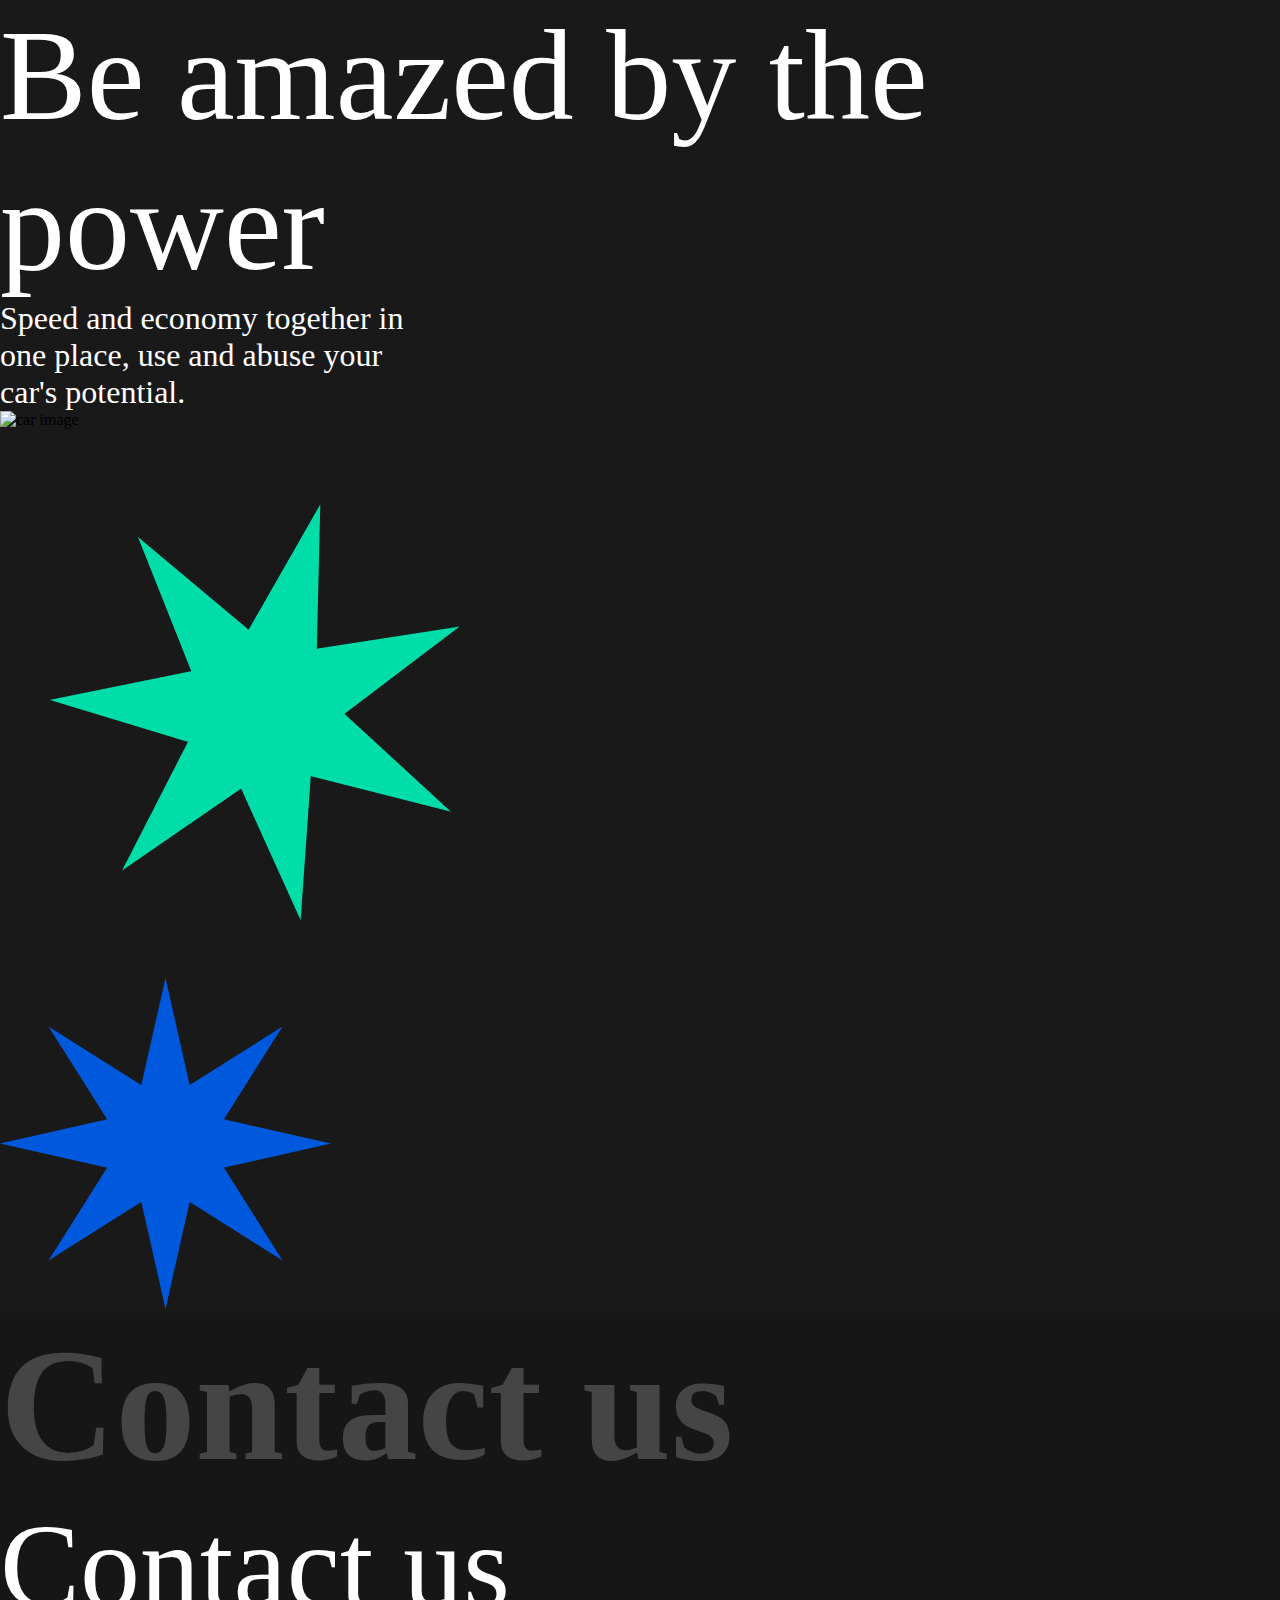
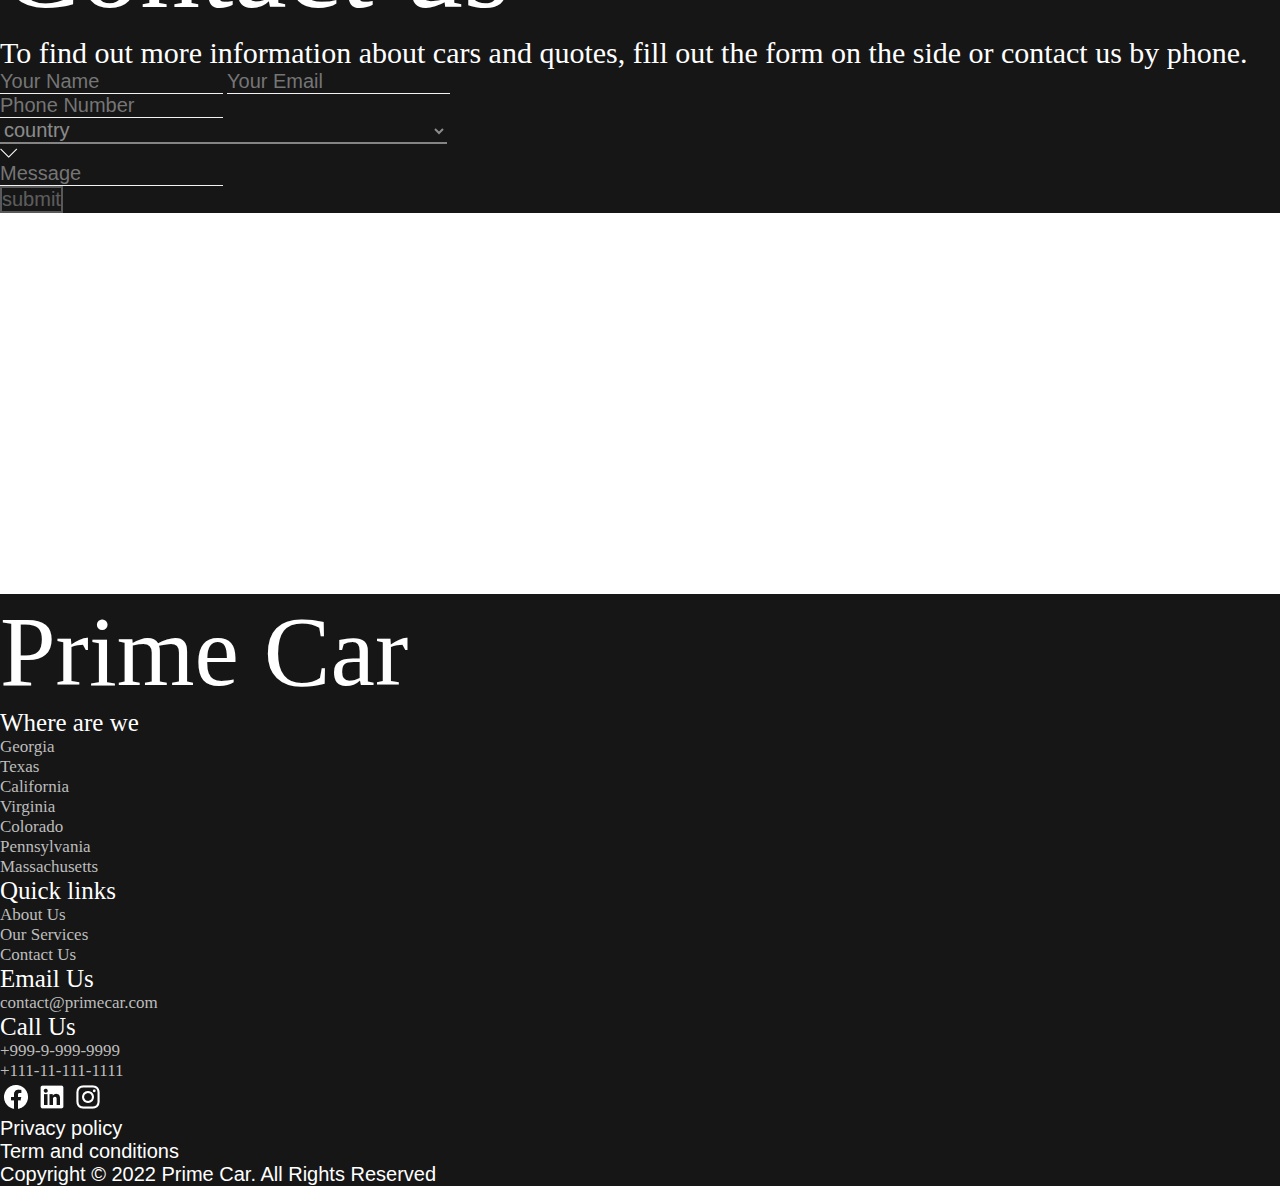
==== index1.html @ 1888639a "last commit" ====
<!doctype html>
<html lang="en">

<head>
    <!-- Required meta tags -->
    <meta charset="utf-8">
    <meta name="viewport" content="width=device-width, initial-scale=1">

    <!-- Bootstrap CSS -->
    <link href="https://cdn.jsdelivr.net/npm/bootstrap@5.0.2/dist/css/bootstrap.min.css" rel="stylesheet"
        integrity="sha384-EVSTQN3/azprG1Anm3QDgpJLIm9Nao0Yz1ztcQTwFspd3yD65VohhpuuCOmLASjC" crossorigin="anonymous">
    <!-- custom css  -->
    <link rel="stylesheet" href="./assets/css/style.css">
    <!-- custom css 1  -->
    <link rel="stylesheet" href="./assets/css/style1.css">

    <title> prime car</title>
</head>

<body>
    <section>
        <!-- Be amazed by the power section starts here  -->
        <div class="bg_color_lightblack position-relative overflow-hidden">
            <div class="container">
                <div class="row justify-content-between align-items-center flex-lg-row pt-5 pb-5">
                    <div class="col-lg-5 col-12">
                        <h2 class="color_white ff_american fw_400 fs_8xl z_index_1 position-relative">Be amazed by the
                            power</h2>
                    </div>
                    <div class="col-lg-4 col-12">
                        <p class="ff_sf_pro fw_400 fs_2xl color_white mw_417 position-relative z_index_1">Speed and economy together in one place,
                            use and abuse your car's potential.</p>
                    </div>
                </div>
                <div class="pb-5">
                    <div class="pb-5 ">
                        <div class=" position-relative z_index_1">
                            <img src="./assets/img/png/be_amazed_car_image.png" alt="car image" class="w-100">
                            <div class="position-absolute left_50 top_50 transform_play_button">
                                <img src="./assets/img/png/be_amazed_play_button.png" alt="play button logo"
                                    class="w-100 w_50_lg">
                            </div>
                        </div>
                    </div>
                </div>
                <div class=" position-absolute top_7 left_-13 dis_none_lg">
                    <img src="./assets/img/png/be_amazed_star_left.png" alt="amazed star left">
                </div>
                <div class="position-absolute right_-3 bottom_-3-5 z_index_2 dis_none_lg">
                    <img src="./assets/img/png/be_amazed_star_right.png" alt="amazed star right">
                </div>
            </div>
        </div>
        <!-- Be amazed by the power section ends here  -->
        <!-- contact us section starts here  -->
        <div class="bg_color_black z_index_3 position-relative">
            <div class="container">
                <div class="position-absolute left_-1 top_1 top_5 top_8 top_11 top_6 top_7 top_12">
                    <h2 class="ff_sf_pro fw_700 fs_9xl opacity_2 color_white">Contact us</h2>
                </div>
                <div class="pt-5 pb-5">
                    <div class="pt-5 pb-5">
                        <div class="row justify-content-between pb-5 pt-5 flex-lg-row">
                            <div class="col-lg-5 col-12">
                                <h2 class="color_white ff_american fw_400 fs_7xl">Contact us</h2>
                                <p class="color_white ff_sf_pro fw_400 fs_xl">To find out more information about cars
                                    and
                                    quotes, fill out the form on the side or contact us by phone.</p>
                            </div>
                            <div class="col-lg-5 col-12 pt-md-5">
                                <div class="d-flex">
                                    <input type="text" placeholder="Your Name"
                                        class="color_white bg_color_black ff_Helvetica fw_400 fs_md border_bottom_yrname border_0 px-2 w-100">
                                    <input type="email" placeholder="Your Email"
                                        class="color_white bg_color_black ff_Helvetica fw_400 fs_md border_bottom_yrname border_0 ms-4 px-2 w-100">
                                </div>
                                <div class="d-flex pt-5">
                                    <input type="number" placeholder="Phone Number"
                                        class="color_white bg_color_black ff_Helvetica fw_400 fs_md border_bottom_yrname border_0 px-2 w-100 mw_310">

                                    <div class="d-flex justify-content-center">
                                        <div>
                                            <select id="country" name="country"
                                                class="form-control color_white bg_color_black ff_Helvetica fw_400 fs_md border_0 border_bottom_country ms-4 px-2 opacity_5 w-100 ">
                                                <option value="country">country</option>
                                                <option value="Afghanistan">Afghanistan</option>
                                                <option value="Åland Islands">Åland Islands</option>
                                                <option value="Albania">Albania</option>
                                                <option value="Algeria">Algeria</option>
                                                <option value="American Samoa">American Samoa</option>
                                                <option value="Andorra">Andorra</option>
                                                <option value="Angola">Angola</option>
                                                <option value="Anguilla">Anguilla</option>
                                                <option value="Antarctica">Antarctica</option>
                                                <option value="Antigua and Barbuda">Antigua and Barbuda</option>
                                                <option value="Argentina">Argentina</option>
                                                <option value="Armenia">Armenia</option>
                                                <option value="Aruba">Aruba</option>
                                                <option value="Australia">Australia</option>
                                                <option value="Austria">Austria</option>
                                                <option value="Azerbaijan">Azerbaijan</option>
                                                <option value="Bahamas">Bahamas</option>
                                                <option value="Bahrain">Bahrain</option>
                                                <option value="Bangladesh">Bangladesh</option>
                                                <option value="Barbados">Barbados</option>
                                                <option value="Belarus">Belarus</option>
                                                <option value="Belgium">Belgium</option>
                                                <option value="Belize">Belize</option>
                                                <option value="Benin">Benin</option>
                                                <option value="Bermuda">Bermuda</option>
                                                <option value="Bhutan">Bhutan</option>
                                                <option value="Bolivia">Bolivia</option>
                                                <option value="Bosnia and Herzegovina">Bosnia and Herzegovina</option>
                                                <option value="Botswana">Botswana</option>
                                                <option value="Bouvet Island">Bouvet Island</option>
                                                <option value="Brazil">Brazil</option>
                                                <option value="British Indian Ocean Territory">British Indian Ocean
                                                    Territory
                                                </option>
                                                <option value="Brunei Darussalam">Brunei Darussalam</option>
                                                <option value="Bulgaria">Bulgaria</option>
                                                <option value="Burkina Faso">Burkina Faso</option>
                                                <option value="Burundi">Burundi</option>
                                                <option value="Cambodia">Cambodia</option>
                                                <option value="Cameroon">Cameroon</option>
                                                <option value="Canada">Canada</option>
                                                <option value="Cape Verde">Cape Verde</option>
                                                <option value="Cayman Islands">Cayman Islands</option>
                                                <option value="Central African Republic">Central African Republic
                                                </option>
                                                <option value="Chad">Chad</option>
                                                <option value="Chile">Chile</option>
                                                <option value="China">China</option>
                                                <option value="Christmas Island">Christmas Island</option>
                                                <option value="Cocos (Keeling) Islands">Cocos (Keeling) Islands</option>
                                                <option value="Colombia">Colombia</option>
                                                <option value="Comoros">Comoros</option>
                                                <option value="Congo">Congo</option>
                                                <option value="Congo, The Democratic Republic of The">Congo, The
                                                    Democratic
                                                    Republic
                                                    of
                                                    The
                                                </option>
                                                <option value="Cook Islands">Cook Islands</option>
                                                <option value="Costa Rica">Costa Rica</option>
                                                <option value="Cote D'ivoire">Cote D'ivoire</option>
                                                <option value="Croatia">Croatia</option>
                                                <option value="Cuba">Cuba</option>
                                                <option value="Cyprus">Cyprus</option>
                                                <option value="Czech Republic">Czech Republic</option>
                                                <option value="Denmark">Denmark</option>
                                                <option value="Djibouti">Djibouti</option>
                                                <option value="Dominica">Dominica</option>
                                                <option value="Dominican Republic">Dominican Republic</option>
                                                <option value="Ecuador">Ecuador</option>
                                                <option value="Egypt">Egypt</option>
                                                <option value="El Salvador">El Salvador</option>
                                                <option value="Equatorial Guinea">Equatorial Guinea</option>
                                                <option value="Eritrea">Eritrea</option>
                                                <option value="Estonia">Estonia</option>
                                                <option value="Ethiopia">Ethiopia</option>
                                                <option value="Falkland Islands (Malvinas)">Falkland Islands (Malvinas)
                                                </option>
                                                <option value="Faroe Islands">Faroe Islands</option>
                                                <option value="Fiji">Fiji</option>
                                                <option value="Finland">Finland</option>
                                                <option value="France">France</option>
                                                <option value="French Guiana">French Guiana</option>
                                                <option value="French Polynesia">French Polynesia</option>
                                                <option value="French Southern Territories">French Southern Territories
                                                </option>
                                                <option value="Gabon">Gabon</option>
                                                <option value="Gambia">Gambia</option>
                                                <option value="Georgia">Georgia</option>
                                                <option value="Germany">Germany</option>
                                                <option value="Ghana">Ghana</option>
                                                <option value="Gibraltar">Gibraltar</option>
                                                <option value="Greece">Greece</option>
                                                <option value="Greenland">Greenland</option>
                                                <option value="Grenada">Grenada</option>
                                                <option value="Guadeloupe">Guadeloupe</option>
                                                <option value="Guam">Guam</option>
                                                <option value="Guatemala">Guatemala</option>
                                                <option value="Guernsey">Guernsey</option>
                                                <option value="Guinea">Guinea</option>
                                                <option value="Guinea-bissau">Guinea-bissau</option>
                                                <option value="Guyana">Guyana</option>
                                                <option value="Haiti">Haiti</option>
                                                <option value="Heard Island and Mcdonald Islands">Heard Island and
                                                    Mcdonald
                                                    Islands
                                                </option>
                                                <option value="Holy See (Vatican City State)">Holy See (Vatican City
                                                    State)
                                                </option>
                                                <option value="Honduras">Honduras</option>
                                                <option value="Hong Kong">Hong Kong</option>
                                                <option value="Hungary">Hungary</option>
                                                <option value="Iceland">Iceland</option>
                                                <option value="India">India</option>
                                                <option value="Indonesia">Indonesia</option>
                                                <option value="Iran, Islamic Republic of">Iran, Islamic Republic of
                                                </option>
                                                <option value="Iraq">Iraq</option>
                                                <option value="Ireland">Ireland</option>
                                                <option value="Isle of Man">Isle of Man</option>
                                                <option value="Israel">Israel</option>
                                                <option value="Italy">Italy</option>
                                                <option value="Jamaica">Jamaica</option>
                                                <option value="Japan">Japan</option>
                                                <option value="Jersey">Jersey</option>
                                                <option value="Jordan">Jordan</option>
                                                <option value="Kazakhstan">Kazakhstan</option>
                                                <option value="Kenya">Kenya</option>
                                                <option value="Kiribati">Kiribati</option>
                                                <option value="Korea, Democratic People's Republic of">Korea, Democratic
                                                    People's
                                                    Republic
                                                    of</option>
                                                <option value="Korea, Republic of">Korea, Republic of</option>
                                                <option value="Kuwait">Kuwait</option>
                                                <option value="Kyrgyzstan">Kyrgyzstan</option>
                                                <option value="Lao People's Democratic Republic">Lao People's Democratic
                                                    Republic
                                                </option>
                                                <option value="Latvia">Latvia</option>
                                                <option value="Lebanon">Lebanon</option>
                                                <option value="Lesotho">Lesotho</option>
                                                <option value="Liberia">Liberia</option>
                                                <option value="Libyan Arab Jamahiriya">Libyan Arab Jamahiriya</option>
                                                <option value="Liechtenstein">Liechtenstein</option>
                                                <option value="Lithuania">Lithuania</option>
                                                <option value="Luxembourg">Luxembourg</option>
                                                <option value="Macao">Macao</option>
                                                <option value="Macedonia, The Former Yugoslav Republic of">Macedonia,
                                                    The
                                                    Former
                                                    Yugoslav
                                                    Republic of</option>
                                                <option value="Madagascar">Madagascar</option>
                                                <option value="Malawi">Malawi</option>
                                                <option value="Malaysia">Malaysia</option>
                                                <option value="Maldives">Maldives</option>
                                                <option value="Mali">Mali</option>
                                                <option value="Malta">Malta</option>
                                                <option value="Marshall Islands">Marshall Islands</option>
                                                <option value="Martinique">Martinique</option>
                                                <option value="Mauritania">Mauritania</option>
                                                <option value="Mauritius">Mauritius</option>
                                                <option value="Mayotte">Mayotte</option>
                                                <option value="Mexico">Mexico</option>
                                                <option value="Micronesia, Federated States of">Micronesia, Federated
                                                    States
                                                    of
                                                </option>
                                                <option value="Moldova, Republic of">Moldova, Republic of</option>
                                                <option value="Monaco">Monaco</option>
                                                <option value="Mongolia">Mongolia</option>
                                                <option value="Montenegro">Montenegro</option>
                                                <option value="Montserrat">Montserrat</option>
                                                <option value="Morocco">Morocco</option>
                                                <option value="Mozambique">Mozambique</option>
                                                <option value="Myanmar">Myanmar</option>
                                                <option value="Namibia">Namibia</option>
                                                <option value="Nauru">Nauru</option>
                                                <option value="Nepal">Nepal</option>
                                                <option value="Netherlands">Netherlands</option>
                                                <option value="Netherlands Antilles">Netherlands Antilles</option>
                                                <option value="New Caledonia">New Caledonia</option>
                                                <option value="New Zealand">New Zealand</option>
                                                <option value="Nicaragua">Nicaragua</option>
                                                <option value="Niger">Niger</option>
                                                <option value="Nigeria">Nigeria</option>
                                                <option value="Niue">Niue</option>
                                                <option value="Norfolk Island">Norfolk Island</option>
                                                <option value="Northern Mariana Islands">Northern Mariana Islands
                                                </option>
                                                <option value="Norway">Norway</option>
                                                <option value="Oman">Oman</option>
                                                <option value="Pakistan">Pakistan</option>
                                                <option value="Palau">Palau</option>
                                                <option value="Palestinian Territory, Occupied">Palestinian Territory,
                                                    Occupied
                                                </option>
                                                <option value="Panama">Panama</option>
                                                <option value="Papua New Guinea">Papua New Guinea</option>
                                                <option value="Paraguay">Paraguay</option>
                                                <option value="Peru">Peru</option>
                                                <option value="Philippines">Philippines</option>
                                                <option value="Pitcairn">Pitcairn</option>
                                                <option value="Poland">Poland</option>
                                                <option value="Portugal">Portugal</option>
                                                <option value="Puerto Rico">Puerto Rico</option>
                                                <option value="Qatar">Qatar</option>
                                                <option value="Reunion">Reunion</option>
                                                <option value="Romania">Romania</option>
                                                <option value="Russian Federation">Russian Federation</option>
                                                <option value="Rwanda">Rwanda</option>
                                                <option value="Saint Helena">Saint Helena</option>
                                                <option value="Saint Kitts and Nevis">Saint Kitts and Nevis</option>
                                                <option value="Saint Lucia">Saint Lucia</option>
                                                <option value="Saint Pierre and Miquelon">Saint Pierre and Miquelon
                                                </option>
                                                <option value="Saint Vincent and The Grenadines">Saint Vincent and The
                                                    Grenadines
                                                </option>
                                                <option value="Samoa">Samoa</option>
                                                <option value="San Marino">San Marino</option>
                                                <option value="Sao Tome and Principe">Sao Tome and Principe</option>
                                                <option value="Saudi Arabia">Saudi Arabia</option>
                                                <option value="Senegal">Senegal</option>
                                                <option value="Serbia">Serbia</option>
                                                <option value="Seychelles">Seychelles</option>
                                                <option value="Sierra Leone">Sierra Leone</option>
                                                <option value="Singapore">Singapore</option>
                                                <option value="Slovakia">Slovakia</option>
                                                <option value="Slovenia">Slovenia</option>
                                                <option value="Solomon Islands">Solomon Islands</option>
                                                <option value="Somalia">Somalia</option>
                                                <option value="South Africa">South Africa</option>
                                                <option value="South Georgia and The South Sandwich Islands">South
                                                    Georgia
                                                    and
                                                    The
                                                    South
                                                    Sandwich Islands</option>
                                                <option value="Spain">Spain</option>
                                                <option value="Sri Lanka">Sri Lanka</option>
                                                <option value="Sudan">Sudan</option>
                                                <option value="Suriname">Suriname</option>
                                                <option value="Svalbard and Jan Mayen">Svalbard and Jan Mayen</option>
                                                <option value="Swaziland">Swaziland</option>
                                                <option value="Sweden">Sweden</option>
                                                <option value="Switzerland">Switzerland</option>
                                                <option value="Syrian Arab Republic">Syrian Arab Republic</option>
                                                <option value="Taiwan">Taiwan</option>
                                                <option value="Tajikistan">Tajikistan</option>
                                                <option value="Tanzania, United Republic of">Tanzania, United Republic
                                                    of
                                                </option>
                                                <option value="Thailand">Thailand</option>
                                                <option value="Timor-leste">Timor-leste</option>
                                                <option value="Togo">Togo</option>
                                                <option value="Tokelau">Tokelau</option>
                                                <option value="Tonga">Tonga</option>
                                                <option value="Trinidad and Tobago">Trinidad and Tobago</option>
                                                <option value="Tunisia">Tunisia</option>
                                                <option value="Turkey">Turkey</option>
                                                <option value="Turkmenistan">Turkmenistan</option>
                                                <option value="Turks and Caicos Islands">Turks and Caicos Islands
                                                </option>
                                                <option value="Tuvalu">Tuvalu</option>
                                                <option value="Uganda">Uganda</option>
                                                <option value="Ukraine">Ukraine</option>
                                                <option value="United Arab Emirates">United Arab Emirates</option>
                                                <option value="United Kingdom">United Kingdom</option>
                                                <option value="United States">United States</option>
                                                <option value="United States Minor Outlying Islands">United States Minor
                                                    Outlying
                                                    Islands
                                                </option>
                                                <option value="Uruguay">Uruguay</option>
                                                <option value="Uzbekistan">Uzbekistan</option>
                                                <option value="Vanuatu">Vanuatu</option>
                                                <option value="Venezuela">Venezuela</option>
                                                <option value="Viet Nam">Viet Nam</option>
                                                <option value="Virgin Islands, British">Virgin Islands, British</option>
                                                <option value="Virgin Islands, U.S.">Virgin Islands, U.S.</option>
                                                <option value="Wallis and Futuna">Wallis and Futuna</option>
                                                <option value="Western Sahara">Western Sahara</option>
                                                <option value="Yemen">Yemen</option>
                                                <option value="Zambia">Zambia</option>
                                                <option value="Zimbabwe">Zimbabwe</option>
                                            </select>
                                        </div>
                                        <div>
                                            <img src="./assets/img/png/country_arrow.png" alt="country arrow">
                                        </div>
                                    </div>

                                </div>
                                <div class="pt-5">
                                    <input type="textarea" placeholder="Message"
                                        class="color_white bg_color_black ff_Helvetica fw_400 fs_md border_bottom_yrname border_0 px-2 w-100">
                                </div>
                                <div class="pt-5">
                                    <input type="submit" value="submit"
                                        class="color_white bg_color_black ff_Helvetica fw_400 fs_md border_submit px-5 opacity_3 ">
                                </div>
                            </div>

                        </div>
                    </div>
                </div>
            </div>
        </div>
        <!-- contact us section ends here  -->
        <!-- map section starts here  -->
        <div>
        <iframe class="w-100 m-0 h_377"
            src="https://www.google.com/maps/embed?pb=!1m18!1m12!1m3!1d111497.065722054!2d75.68549881989803!3d29.156322701813895!2m3!1f0!2f0!3f0!3m2!1i1024!2i768!4f13.1!3m3!1m2!1s0x391232d8011d0c37%3A0x1d3f0df105af1178!2sHisar%2C%20Haryana!5e0!3m2!1sen!2sin!4v1678875962758!5m2!1sen!2sin"
            width="600" height="450" style="border:0;" allowfullscreen="" loading="lazy"
            referrerpolicy="no-referrer-when-downgrade"></iframe>
        </div>
        <!-- map section ends here  -->
        <!-- footer section starts  -->
        <footer class="bg_color_black">
            <div class="container">
                <div class="row pt-5 m-0 align-items-start pb-5">
                    <div class="col-lg-4 col-12">
                        <h2 class="ff_american fw_400 fs_5xl m-0 p-0"><a href="#" class="color_white ">Prime
                                Car</a>
                        </h2>
                    </div>
                    <div class="col-lg-8 col-12">
                        <div class="row pt-3 ">
                            <div class="col-md-3 col-sm-6 col-12">
                                <ul class="m-0 p-0">
                                    <li class="ff_sf_pro fw_500 color_white fs_3xl m-0">Where are we</li>
                                    <li class="ff_sf_pro fw_400 fs_sm pt-4 m-0"><a href="#"
                                            class="color_lightwhite">Georgia</a></li>
                                    <li class="ff_sf_pro fw_400 fs_sm pt-3"><a href="#"
                                            class="color_lightwhite">Texas</a></li>
                                    <li class="ff_sf_pro fw_400 fs_sm pt-3"><a href="#"
                                            class="color_lightwhite">California</a></li>
                                    <li class="ff_sf_pro fw_400 fs_sm pt-3"><a href="#"
                                            class="color_lightwhite">Virginia</a></li>
                                    <li class="ff_sf_pro fw_400 fs_sm pt-3"><a href="#"
                                            class="color_lightwhite">Colorado</a></li>
                                    <li class="ff_sf_pro fw_400 fs_sm pt-3"><a href="#"
                                            class="color_lightwhite">Pennsylvania</a></li>
                                    <li class="ff_sf_pro fw_400 fs_sm pt-3"><a href="#"
                                            class="color_lightwhite">Massachusetts</a></li>
                                </ul>
                            </div>
                            <div class="col-md-3 col-sm-6 col-12 pt-sm-0 pt-4">
                                <ul class="m-0 p-0">
                                    <li class="ff_sf_pro fw_500 color_white fs_3xl m-0">Quick links</li>
                                    <li class="ff_sf_pro fw_400 fs_sm pt-4 m-0"><a href="#"
                                            class="color_lightwhite">About Us</a></li>
                                    <li class="ff_sf_pro fw_400 fs_sm pt-3"><a href="#" class="color_lightwhite">Our
                                            Services</a></li>
                                    <li class="ff_sf_pro fw_400 fs_sm pt-3"><a href="#" class="color_lightwhite">Contact
                                            Us</a></li>
                                </ul>
                            </div>
                            <div class="col-md-3 col-sm-6 col-12 pt-sm-5 pt-4 pt-md-0 ">
                                <ul class="m-0 p-0">
                                    <li class="ff_sf_pro fw_500 color_white fs_3xl m-0">Email Us</li>
                                    <li class="ff_sf_pro fw_400 fs_sm pt-4 m-0"><a href="#"
                                            class="color_lightwhite">contact@primecar.com</a></li>

                                </ul>
                            </div>
                            <div class="col-md-3 col-sm-6 col-12 pt-sm-5 pt-4 pt-md-0">
                                <ul class="m-0 p-0">
                                    <li class="ff_sf_pro fw_500 color_white fs_3xl m-0">Call Us</li>
                                    <li class="ff_sf_pro fw_400 fs_sm pt-4 m-0"><a href="#"
                                            class="color_lightwhite">+999-9-999-9999
                                        </a></li>
                                    <li class="ff_sf_pro fw_400 fs_sm pt-3"><a href="#"
                                            class="color_lightwhite">+111-11-111-1111</a></li>
                                    <div class="d-flex pt-3">
                                        <a href="#"><img src="./assets/img/png/Facebook.png" alt="facebook logo"
                                                class=""></a>
                                        <a href="#"><img src="./assets/img/png/LinkedIn.png" alt="linkedin logo"
                                                class="ps-3"></a>
                                        <a href="#"><img src="./assets/img/png/Instagram.png" alt="instagram logo"
                                                class="ps-3"></a>
                                    </div>
                                </ul>
                            </div>
                        </div>
                    </div>
                </div>
                <div class="d-flex justify-content-between flex-column flex-md-row pt-3 pb-5">
                    <div class="d-flex">
                        <div class="d-flex justify-content-between">
                            <p class="ff_Helvetica fw_400 fs_md pe-3"><a href="#" class="color_white"> Privacy policy
                                </a></p>
                            <p class="ff_Helvetica fw_400 fs_md ps-3"><a href="#" class="color_white"> Term and
                                    conditions </a></p>
                        </div>
                    </div>
                    <div class="me-lg-5 pe-lg-5 ">
                        <p class="ff_Helvetica fw_400 fs_md"><a href="#" class="color_white">Copyright © 2022 Prime Car.
                                All Rights Reserved</a></p>

                    </div>
                </div>
            </div>

        </footer>
        <!-- footer section ends  -->
    </section>






    <!-- Option 1: Bootstrap Bundle with Popper -->
    <script src="https://cdn.jsdelivr.net/npm/bootstrap@5.0.2/dist/js/bootstrap.bundle.min.js"
        integrity="sha384-MrcW6ZMFYlzcLA8Nl+NtUVF0sA7MsXsP1UyJoMp4YLEuNSfAP+JcXn/tWtIaxVXM"
        crossorigin="anonymous"></script>


</body>

</html>
---- assets/css/style.css ----
header{
    background-image: url(../img/png/Header_bg.png);
    background-position: center;
    background-size: cover;
    background-repeat: no-repeat;
}
---- assets/css/style1.css ----
*,
*::after,
*::before {
    padding: 0;
    margin: 0;
    list-style-type: none !important;
    text-decoration: none !important;
    box-sizing: border-box;
}

@font-face {
    font-family: 'American';
    src: url(../font/American\ Captain.otf);
}

@font-face {
    font-family: 'sf-pro-display';
    src: url(../font/SFPRODISPLAYBOLD.OTF);
    src: url(../font/SFPRODISPLAYMEDIUM.OTF);
    src: url(../font/SFPRODISPLAYREGULAR.OTF);
}

@font-face {
    font-family: 'Helvetica';
    src: url(../fonts/Neue\ Helvetica\ Condensed\ BQ\ Regular.otf);
}

.ff_Helvetica {
    font-family: 'Helvetica';
}

.ff_sf_pro {
    font-family: 'sf-pro-display';
}

.ff_american {
    font-family: 'American';
}

:root {
    /* font size  */
    --fs-9xl: 220px;
    --fs-8xl: 130px;
    --fs-7xl: 120px;
    --fs-6xl: 110px;
    --fs-5xl: 100px;
    --fs-4xl: 56px;
    --fs-3xl: 35px;
    --fs-2xl: 32px;
    --fs-xl: 30px;
    --fs-lg: 24px;
    --fs-md: 20px;
    --fs-sm: 17px;
    --fs-xsm: 15px;


    /* colors  */
    --color-white: #FFFFFF !important;
    --color-black: #161616 !important;
    --color-lightblack: #1A191A !important;
    --color-lightwhite: #BDBDBD !important;
}

/* colors  */
.color_white {
    color: var(--color-white) !important;
}

.color_lightwhite {
    color: var(--color-lightwhite) !important;
}

.bg_color_black {
    background: var(--color-black) !important;
}

.bg_color_lightblack {
    background: var(--color-lightblack) !important;
}

/* font sizes  */
.fs_9xl {
    font-size: var(--fs-9xl);
}

.fs_8xl {
    font-size: var(--fs-8xl);
}

.fs_7xl {
    font-size: var(--fs-7xl);
}

.fs_6xl {
    font-size: var(--fs-6xl);
}

.fs_5xl {
    font-size: var(--fs-5xl);
}

.fs_4xl {
    font-size: var(--fs-4xl);
}

.fs_3xl {
    font-size: var(--fs-3xl);
}

.fs_2xl {
    font-size: var(--fs-2xl);
}

.fs_xl {
    font-size: var(--fs-xl);
}

.fs_lg {
    font-size: var(--fs-lg);
}

.fs_md {
    font-size: var(--fs-md);
}

.fs_sm {
    font-size: var(--fs-sm);
}

.fs_xsm {
    font-size: var(--fs-xsm);
}


/* font weight  */
.fw_700 {
    font-weight: 700;
}

.fw_600 {
    font-weight: 600;
}

.fw_500 {
    font-weight: 500;
}

.fw_400 {
    font-weight: 400;
}

/* height and width */
.h_377 {
    height: 377px;
}

.mw_417 {
    max-width: 417px;
}
.mw_310{
    max-width: 310px;
}

/* top bottom left right  */
.left_50 {
    left: 50%;
}

.top_50 {
    top: 50%;
}

.top_7 {
    top: 7%;
}

.left_-13 {
    left: -13%;
}

.right_-3 {
    right: -3%;
}

.bottom_-3-5 {
    bottom: -3.5%;
}
.left_-1{
    left: -1%;
}
.top_1{
    top: 1%;
}

/* z index  */
.z_index_1 {
    z-index: 1;
}

.z_index_2 {
    z-index: 2;
}

.z_index_3 {
    z-index: 3;
}

/* transform translate  */
.transform_play_button {
    transform: translate(-50%, -50%);
}

/* opacity  */
.opacity_3 {
    opacity: 0.3;
}
.opacity_5{
    opacity: 0.5;
}
.opacity_2{
    opacity: 0.2;
}

/* border  */
.border_0 {
    border: 0px;
}

.border_bottom_yrname {
    border-bottom: 1px solid #F2F2F2;
}
.border_bottom_country{
    border-bottom: 2px solid #F2F2F2 !important;
}
.border_submit{
    border: 2px solid #F2F2F2;
}


/* root media screen  */
@media (max-width:1700px) {
    :root {
            /* font size  */
            --fs-9xl: 180px;
            --fs-8xl: 130px;
            --fs-7xl: 120px;
            --fs-6xl: 110px;
            --fs-5xl: 100px;
            --fs-4xl: 56px;
            --fs-3xl: 35px;
            --fs-2xl: 32px;
            --fs-xl: 30px;
            --fs-lg: 24px;
            --fs-md: 20px;
            --fs-sm: 17px;
            --fs-xsm: 15px;
    
    
            /* colors  */
            --color-white: #FFFFFF !important;
            --color-black: #161616 !important;
            --color-lightblack: #1A191A !important;
            --color-lightwhite: #BDBDBD !important;
        }
}
@media (max-width:1600px) {
    :root {
            /* font size  */
            --fs-9xl:180px;
            --fs-8xl: 130px;
            --fs-7xl: 120px;
            --fs-6xl: 110px;
            --fs-5xl: 100px;
            --fs-4xl: 56px;
            --fs-3xl: 35px;
            --fs-2xl: 32px;
            --fs-xl: 30px;
            --fs-lg: 24px;
            --fs-md: 20px;
            --fs-sm: 17px;
            --fs-xsm: 15px;
    
    
            /* colors  */
            --color-white: #FFFFFF !important;
            --color-black: #161616 !important;
            --color-lightblack: #1A191A !important;
            --color-lightwhite: #BDBDBD !important;
        }
    
}
@media (max-width:1500px) {
    :root {
            /* font size  */
            --fs-9xl: 180px;
            --fs-8xl: 130px;
            --fs-7xl: 120px;
            --fs-6xl: 110px;
            --fs-5xl: 100px;
            --fs-4xl: 56px;
            --fs-3xl: 35px;
            --fs-2xl: 32px;
            --fs-xl: 30px;
            --fs-lg: 24px;
            --fs-md: 20px;
            --fs-sm: 17px;
            --fs-xsm: 15px;
    
    
            /* colors  */
            --color-white: #FFFFFF !important;
            --color-black: #161616 !important;
            --color-lightblack: #1A191A !important;
            --color-lightwhite: #BDBDBD !important;
        }
}
@media (max-width:1400px) {
    :root {
            /* font size  */
            --fs-9xl: 160px;
            --fs-8xl: 100px;
            --fs-7xl: 120px;
            --fs-6xl: 110px;
            --fs-5xl: 100px;
            --fs-4xl: 56px;
            --fs-3xl: 25px;
            --fs-2xl: 32px;
            --fs-xl: 30px;
            --fs-lg: 24px;
            --fs-md: 20px;
            --fs-sm: 17px;
            --fs-xsm: 15px;
    
    
            /* colors  */
            --color-white: #FFFFFF !important;
            --color-black: #161616 !important;
            --color-lightblack: #1A191A !important;
            --color-lightwhite: #BDBDBD !important;
        }
}
@media (max-width:1300px) {
    :root {
            /* font size  */
            --fs-9xl: 160px;
            --fs-8xl: 130px;
            --fs-7xl: 120px;
            --fs-6xl: 110px;
            --fs-5xl: 100px;
            --fs-4xl: 56px;
            --fs-3xl: 25px;
            --fs-2xl: 32px;
            --fs-xl: 30px;
            --fs-lg: 24px;
            --fs-md: 20px;
            --fs-sm: 17px;
            --fs-xsm: 15px;
    
    
            /* colors  */
            --color-white: #FFFFFF !important;
            --color-black: #161616 !important;
            --color-lightblack: #1A191A !important;
            --color-lightwhite: #BDBDBD !important;
        }
}
@media (max-width:1200px) {
    :root {
            /* font size  */
            --fs-9xl: 140px;
            --fs-8xl: 100px;
            --fs-7xl: 80px;
            --fs-6xl: 110px;
            --fs-5xl: 80px;
            --fs-4xl: 56px;
            --fs-3xl: 20px;
            --fs-2xl: 32px;
            --fs-xl: 30px;
            --fs-lg: 24px;
            --fs-md: 20px;
            --fs-sm: 14px;
            --fs-xsm: 15px;
    
    
            /* colors  */
            --color-white: #FFFFFF !important;
            --color-black: #161616 !important;
            --color-lightblack: #1A191A !important;
            --color-lightwhite: #BDBDBD !important;
        }
}
@media (max-width:1100px) {
    :root {
            /* font size  */
            --fs-9xl: 120px;
            --fs-8xl: 100px;
            --fs-7xl: 80px;
            --fs-6xl: 110px;
            --fs-5xl: 60px;
            --fs-4xl: 56px;
            --fs-3xl: 20px;
            --fs-2xl: 32px;
            --fs-xl: 30px;
            --fs-lg: 24px;
            --fs-md: 20px;
            --fs-sm: 14px;
            --fs-xsm: 15px;
    
    
            /* colors  */
            --color-white: #FFFFFF !important;
            --color-black: #161616 !important;
            --color-lightblack: #1A191A !important;
            --color-lightwhite: #BDBDBD !important;
        }
}
@media (max-width:992px) {
    :root {
            /* font size  */
            --fs-9xl: 150px;
            --fs-8xl: 130px;
            --fs-7xl: 80px;
            --fs-6xl: 110px;
            --fs-5xl: 100px;
            --fs-4xl: 56px;
            --fs-3xl: 25px;
            --fs-2xl: 32px;
            --fs-xl: 30px;
            --fs-lg: 24px;
            --fs-md: 16px;
            --fs-sm: 14px;
            --fs-xsm: 15px;
    
    
            /* colors  */
            --color-white: #FFFFFF !important;
            --color-black: #161616 !important;
            --color-lightblack: #1A191A !important;
            --color-lightwhite: #BDBDBD !important;
        }
}
@media (max-width:768px) {
    :root {
            /* font size  */
            --fs-9xl: 125px;
            --fs-8xl: 130px;
            --fs-7xl: 80px;
            --fs-6xl: 110px;
            --fs-5xl: 100px;
            --fs-4xl: 56px;
            --fs-3xl: 30px;
            --fs-2xl: 32px;
            --fs-xl: 30px;
            --fs-lg: 24px;
            --fs-md: 20px;
            --fs-sm: 14px;
            --fs-xsm: 15px;
    
    
            /* colors  */
            --color-white: #FFFFFF !important;
            --color-black: #161616 !important;
            --color-lightblack: #1A191A !important;
            --color-lightwhite: #BDBDBD !important;
        }
}
@media (max-width:576px) {
    :root {
            /* font size  */
            --fs-9xl: 70px;
            --fs-8xl: 60px;
            --fs-7xl: 80px;
            --fs-6xl: 110px;
            --fs-5xl: 80px;
            --fs-4xl: 56px;
            --fs-3xl: 45px;
            --fs-2xl: 25px;
            --fs-xl: 30px;
            --fs-lg: 24px;
            --fs-md: 20px;
            --fs-sm: 20px;
            --fs-xsm: 15px;
    
    
            /* colors  */
            --color-white: #FFFFFF !important;
            --color-black: #161616 !important;
            --color-lightblack: #1A191A !important;
            --color-lightwhite: #BDBDBD !important;
        }
}
/* media screen  */
/* media screen 1500  */
@media (max-width:1500px) {
    .top_5 {
            top: 5%;
        }
}
/* media screen 1400  */
@media (min-width:1400px) {
    .container {
        max-width: 1620px !important;
        margin-left: auto;
        margin-right: auto;
        padding-left: 12px;
        padding-right: 12px;
    }
   
}
@media (max-width:1399px) {
    .top_8{
        top: 8%;
    }
}
@media (max-width:1100px) {
    .top_11{
        top: 11%;
    }
}
@media (max-width:1000px) {
    .top_6{
        top: 6%;
    }
}
/* media screen 992  */
@media (max-width:992px) {
    .dis_none_lg{
        display: none;
    }
    .w_50_lg{
        width: 50% !important;
    }
}
@media (max-width:768px) {
    .top_7{
        top: 7%;
    }
}
@media (max-width:576px) {
    .top_12{
        top: 12%;
    }
}
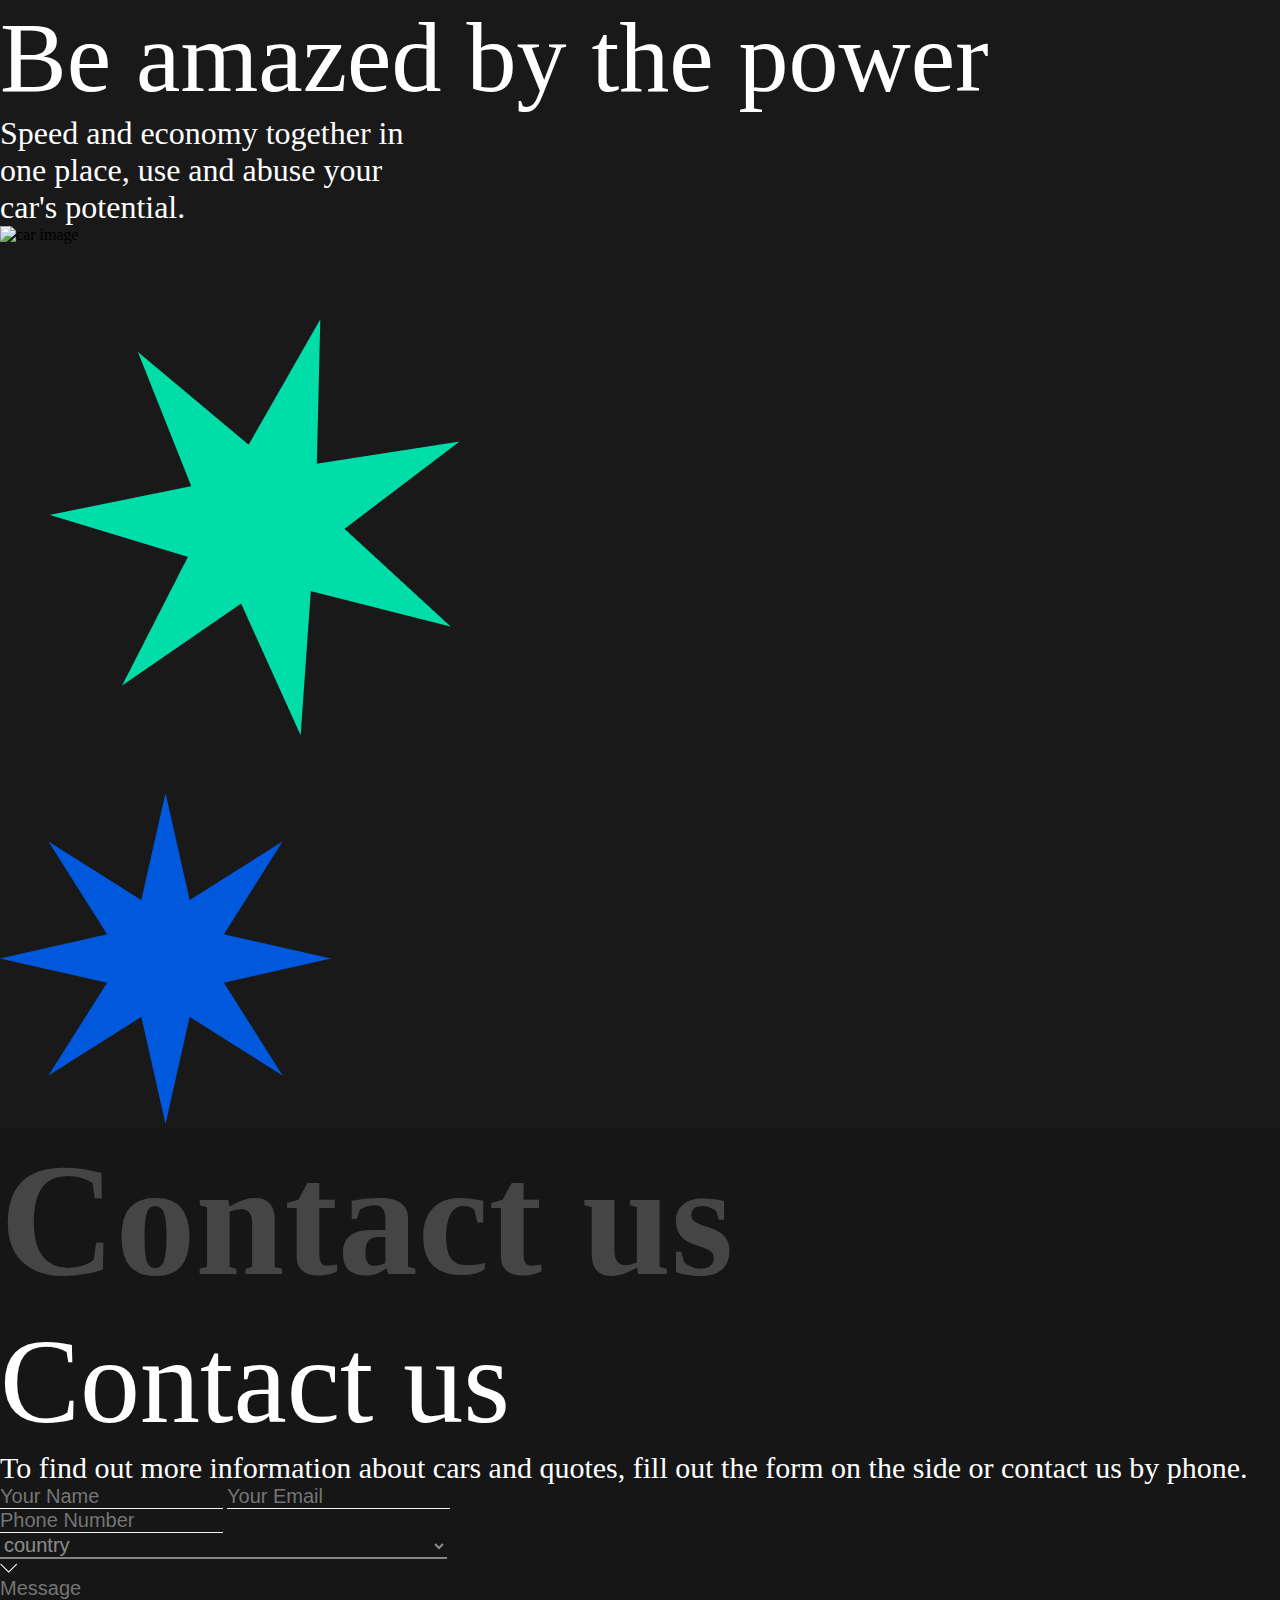
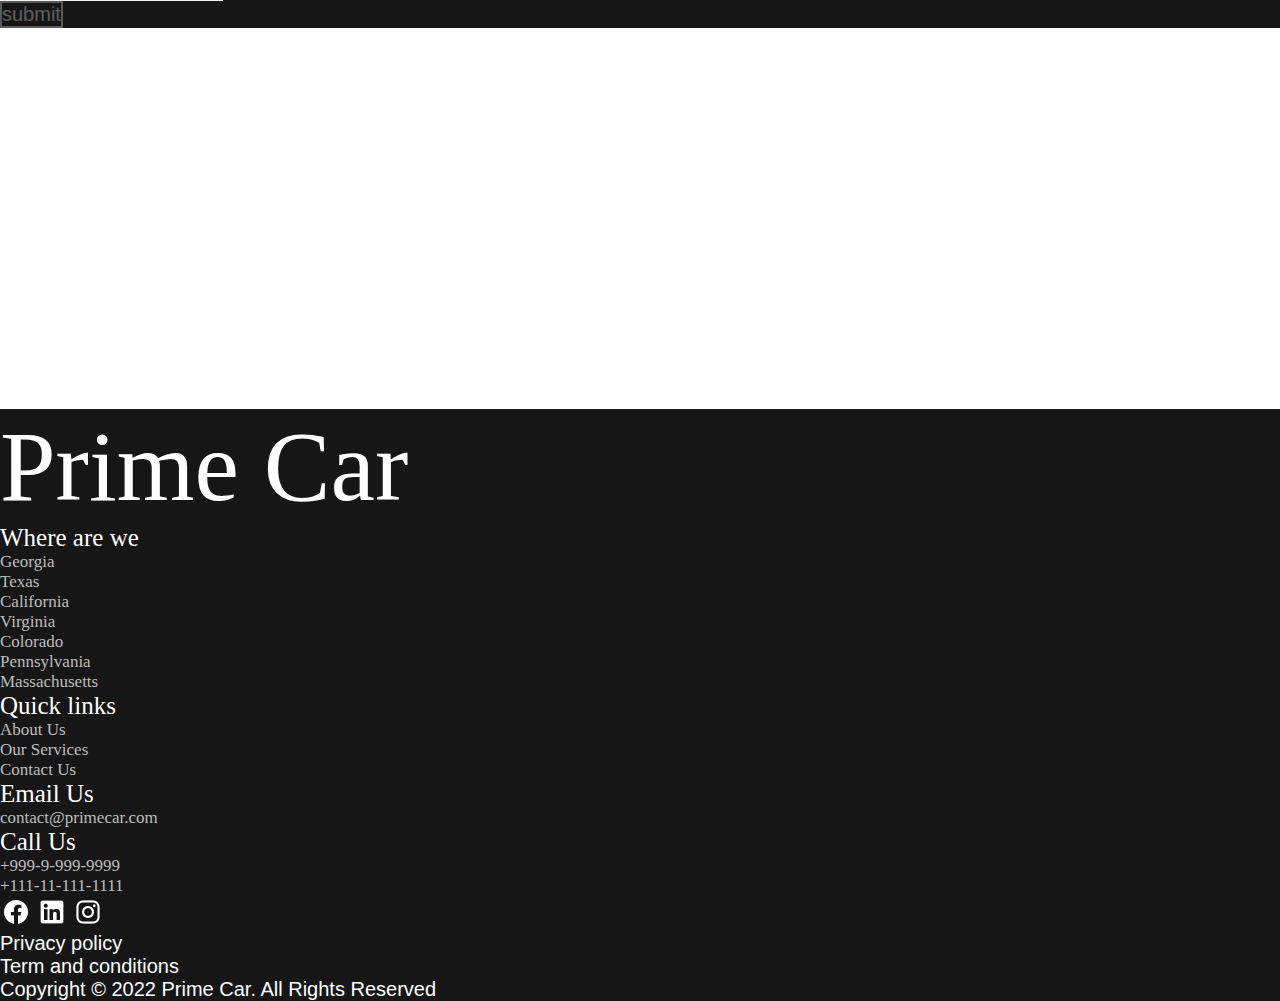
==== commit 6dbc6d0b: "commit" ====
--- a/index1.html
+++ b/index1.html
@@ -28,7 +28,8 @@
                             power</h2>
                     </div>
                     <div class="col-lg-4 col-12">
-                        <p class="ff_sf_pro fw_400 fs_2xl color_white mw_417 position-relative z_index_1">Speed and economy together in one place,
+                        <p class="ff_sf_pro fw_400 fs_2xl color_white mw_417 position-relative z_index_1">Speed and
+                            economy together in one place,
                             use and abuse your car's potential.</p>
                     </div>
                 </div>
@@ -43,10 +44,10 @@
                         </div>
                     </div>
                 </div>
-                <div class=" position-absolute top_7 left_-13 dis_none_lg">
+                <div class=" position-absolute top_7 left_-13 d-none d-lg-block">
                     <img src="./assets/img/png/be_amazed_star_left.png" alt="amazed star left">
                 </div>
-                <div class="position-absolute right_-3 bottom_-3-5 z_index_2 dis_none_lg">
+                <div class="position-absolute right_-3 bottom_-3-5 z_index_2 d-none d-lg-block">
                     <img src="./assets/img/png/be_amazed_star_right.png" alt="amazed star right">
                 </div>
             </div>
@@ -55,7 +56,7 @@
         <!-- contact us section starts here  -->
         <div class="bg_color_black z_index_3 position-relative">
             <div class="container">
-                <div class="position-absolute left_-1 top_1 top_5 top_8 top_11 top_6 top_7 top_12">
+                <div class="position-absolute left_-1 Contact d-none d-lg-block">
                     <h2 class="ff_sf_pro fw_700 fs_9xl opacity_2 color_white">Contact us</h2>
                 </div>
                 <div class="pt-5 pb-5">
@@ -70,16 +71,16 @@
                             <div class="col-lg-5 col-12 pt-md-5">
                                 <div class="d-flex">
                                     <input type="text" placeholder="Your Name"
-                                        class="color_white bg_color_black ff_Helvetica fw_400 fs_md border_bottom_yrname border_0 px-2 w-100">
+                                        class="color_white bg_color_black ff_Helvetica fw_400 fs_md border_bottom_input border_0 px-2 w-100 mw_310">
                                     <input type="email" placeholder="Your Email"
-                                        class="color_white bg_color_black ff_Helvetica fw_400 fs_md border_bottom_yrname border_0 ms-4 px-2 w-100">
+                                        class="color_white bg_color_black ff_Helvetica fw_400 fs_md border_bottom_input border_0 ms-4 px-2 w-100">
                                 </div>
                                 <div class="d-flex pt-5">
                                     <input type="number" placeholder="Phone Number"
-                                        class="color_white bg_color_black ff_Helvetica fw_400 fs_md border_bottom_yrname border_0 px-2 w-100 mw_310">
+                                        class="color_white bg_color_black ff_Helvetica fw_400 fs_md border_bottom_input border_0 px-2 w-100 mw_310">
 
                                     <div class="d-flex justify-content-center">
-                                        <div>
+                                        <div class="m-0">
                                             <select id="country" name="country"
                                                 class="form-control color_white bg_color_black ff_Helvetica fw_400 fs_md border_0 border_bottom_country ms-4 px-2 opacity_5 w-100 ">
                                                 <option value="country">country</option>
@@ -374,7 +375,7 @@
                                                 <option value="Zimbabwe">Zimbabwe</option>
                                             </select>
                                         </div>
-                                        <div>
+                                        <div class="m-0">
                                             <img src="./assets/img/png/country_arrow.png" alt="country arrow">
                                         </div>
                                     </div>
@@ -382,7 +383,7 @@
                                 </div>
                                 <div class="pt-5">
                                     <input type="textarea" placeholder="Message"
-                                        class="color_white bg_color_black ff_Helvetica fw_400 fs_md border_bottom_yrname border_0 px-2 w-100">
+                                        class="color_white bg_color_black ff_Helvetica fw_400 fs_md border_bottom_input border_0 px-2 w-100">
                                 </div>
                                 <div class="pt-5">
                                     <input type="submit" value="submit"
@@ -397,11 +398,11 @@
         </div>
         <!-- contact us section ends here  -->
         <!-- map section starts here  -->
-        <div>
-        <iframe class="w-100 m-0 h_377"
-            src="https://www.google.com/maps/embed?pb=!1m18!1m12!1m3!1d111497.065722054!2d75.68549881989803!3d29.156322701813895!2m3!1f0!2f0!3f0!3m2!1i1024!2i768!4f13.1!3m3!1m2!1s0x391232d8011d0c37%3A0x1d3f0df105af1178!2sHisar%2C%20Haryana!5e0!3m2!1sen!2sin!4v1678875962758!5m2!1sen!2sin"
-            width="600" height="450" style="border:0;" allowfullscreen="" loading="lazy"
-            referrerpolicy="no-referrer-when-downgrade"></iframe>
+        <div class="m-0">
+            <iframe class="w-100 m-0 h_377"
+                src="https://www.google.com/maps/embed?pb=!1m18!1m12!1m3!1d111497.065722054!2d75.68549881989803!3d29.156322701813895!2m3!1f0!2f0!3f0!3m2!1i1024!2i768!4f13.1!3m3!1m2!1s0x391232d8011d0c37%3A0x1d3f0df105af1178!2sHisar%2C%20Haryana!5e0!3m2!1sen!2sin!4v1678875962758!5m2!1sen!2sin"
+                width="600" height="450" style="border:0;" allowfullscreen="" loading="lazy"
+                referrerpolicy="no-referrer-when-downgrade"></iframe>
         </div>
         <!-- map section ends here  -->
         <!-- footer section starts  -->
--- a/assets/css/style.css
+++ b/assets/css/style.css
@@ -1,6 +1,99 @@
-header{
+/* overflowhiden */
+.overflowhiden {
+    overflow: hidden;
+}
+
+/* header bg */
+header {
     background-image: url(../img/png/Header_bg.png);
     background-position: center;
     background-size: cover;
     background-repeat: no-repeat;
+}
+
+/* navbar */
+.nav_logo {
+    z-index: 2;
+}
+
+.nav_btn {
+    border: 2px solid var(--color-white);
+    border-radius: 8px;
+    padding: 5px 32px;
+}
+
+.nav_line {
+    background: var(--color-white);
+    padding: 3px 18px;
+    margin-top: 3px;
+    border-radius: 5px;
+    z-index: 2;
+}
+
+/* hero */
+.hero_btn {
+    border: 2px solid var(--color-white);
+    border-radius: 8px;
+    padding: 8px 28px 8px 28px;
+}
+
+.hero_btn:hover path {
+    transform: translateY(-10px);
+}
+
+/* All */
+.all_box {
+    background: rgba(0, 221, 168, 0.5);
+    border-radius: 16px;
+    padding: 45px;
+    height: 100%;
+}
+
+.all_box_p_day {
+    max-width: 270px;
+}
+
+.all_img_1 {
+    top: 10%;
+    left: 50%;
+    transform: translate(-50%, -50%);
+
+}
+
+
+@media (max-width:992px) {
+    nav ul {
+        position: fixed;
+        top: 0px;
+        left: -100%;
+        background: var(--color-lightblack);
+        width: 100%;
+        height: 100vh !important;
+        transition: 0.9s;
+        justify-content: center;
+        align-items: center;
+        flex-direction: column;
+        text-align: center;
+        line-height: 4;
+    }
+
+
+    .nav_left {
+        left: 0;
+    }
+}
+
+@media (min-width:576px) {
+    .hiro_h1_w_sm {
+        max-width: 811px;
+    }
+
+    .hiro_p_w_sm {
+        max-width: 318px;
+    }
+
+    .All_h2_w_sm {
+        max-width: 1284px;
+    }
+
 }--- a/assets/css/style1.css
+++ b/assets/css/style1.css
@@ -157,7 +157,8 @@
 .mw_417 {
     max-width: 417px;
 }
-.mw_310{
+
+.mw_310 {
     max-width: 310px;
 }
 
@@ -185,10 +186,12 @@
 .bottom_-3-5 {
     bottom: -3.5%;
 }
-.left_-1{
+
+.left_-1 {
     left: -1%;
 }
-.top_1{
+
+.Contact {
     top: 1%;
 }
 
@@ -214,10 +217,12 @@
 .opacity_3 {
     opacity: 0.3;
 }
-.opacity_5{
+
+.opacity_5 {
     opacity: 0.5;
 }
-.opacity_2{
+
+.opacity_2 {
     opacity: 0.2;
 }
 
@@ -226,276 +231,136 @@
     border: 0px;
 }
 
-.border_bottom_yrname {
+.border_bottom_input {
     border-bottom: 1px solid #F2F2F2;
 }
-.border_bottom_country{
+
+.border_bottom_country {
     border-bottom: 2px solid #F2F2F2 !important;
 }
-.border_submit{
+
+.border_submit {
     border: 2px solid #F2F2F2;
 }
 
 
 /* root media screen  */
-@media (max-width:1700px) {
-    :root {
-            /* font size  */
-            --fs-9xl: 180px;
-            --fs-8xl: 130px;
-            --fs-7xl: 120px;
-            --fs-6xl: 110px;
-            --fs-5xl: 100px;
-            --fs-4xl: 56px;
-            --fs-3xl: 35px;
-            --fs-2xl: 32px;
-            --fs-xl: 30px;
-            --fs-lg: 24px;
-            --fs-md: 20px;
-            --fs-sm: 17px;
-            --fs-xsm: 15px;
-    
-    
-            /* colors  */
-            --color-white: #FFFFFF !important;
-            --color-black: #161616 !important;
-            --color-lightblack: #1A191A !important;
-            --color-lightwhite: #BDBDBD !important;
-        }
-}
-@media (max-width:1600px) {
-    :root {
-            /* font size  */
-            --fs-9xl:180px;
-            --fs-8xl: 130px;
-            --fs-7xl: 120px;
-            --fs-6xl: 110px;
-            --fs-5xl: 100px;
-            --fs-4xl: 56px;
-            --fs-3xl: 35px;
-            --fs-2xl: 32px;
-            --fs-xl: 30px;
-            --fs-lg: 24px;
-            --fs-md: 20px;
-            --fs-sm: 17px;
-            --fs-xsm: 15px;
-    
-    
-            /* colors  */
-            --color-white: #FFFFFF !important;
-            --color-black: #161616 !important;
-            --color-lightblack: #1A191A !important;
-            --color-lightwhite: #BDBDBD !important;
-        }
-    
-}
-@media (max-width:1500px) {
-    :root {
-            /* font size  */
-            --fs-9xl: 180px;
-            --fs-8xl: 130px;
-            --fs-7xl: 120px;
-            --fs-6xl: 110px;
-            --fs-5xl: 100px;
-            --fs-4xl: 56px;
-            --fs-3xl: 35px;
-            --fs-2xl: 32px;
-            --fs-xl: 30px;
-            --fs-lg: 24px;
-            --fs-md: 20px;
-            --fs-sm: 17px;
-            --fs-xsm: 15px;
-    
-    
-            /* colors  */
-            --color-white: #FFFFFF !important;
-            --color-black: #161616 !important;
-            --color-lightblack: #1A191A !important;
-            --color-lightwhite: #BDBDBD !important;
-        }
-}
+
+
 @media (max-width:1400px) {
     :root {
-            /* font size  */
-            --fs-9xl: 160px;
-            --fs-8xl: 100px;
-            --fs-7xl: 120px;
-            --fs-6xl: 110px;
-            --fs-5xl: 100px;
-            --fs-4xl: 56px;
-            --fs-3xl: 25px;
-            --fs-2xl: 32px;
-            --fs-xl: 30px;
-            --fs-lg: 24px;
-            --fs-md: 20px;
-            --fs-sm: 17px;
-            --fs-xsm: 15px;
-    
-    
-            /* colors  */
-            --color-white: #FFFFFF !important;
-            --color-black: #161616 !important;
-            --color-lightblack: #1A191A !important;
-            --color-lightwhite: #BDBDBD !important;
-        }
-}
-@media (max-width:1300px) {
-    :root {
-            /* font size  */
-            --fs-9xl: 160px;
-            --fs-8xl: 130px;
-            --fs-7xl: 120px;
-            --fs-6xl: 110px;
-            --fs-5xl: 100px;
-            --fs-4xl: 56px;
-            --fs-3xl: 25px;
-            --fs-2xl: 32px;
-            --fs-xl: 30px;
-            --fs-lg: 24px;
-            --fs-md: 20px;
-            --fs-sm: 17px;
-            --fs-xsm: 15px;
-    
-    
-            /* colors  */
-            --color-white: #FFFFFF !important;
-            --color-black: #161616 !important;
-            --color-lightblack: #1A191A !important;
-            --color-lightwhite: #BDBDBD !important;
-        }
-}
+        /* font size  */
+        --fs-9xl: 160px;
+        --fs-8xl: 100px;
+        --fs-7xl: 120px;
+        --fs-6xl: 110px;
+        --fs-5xl: 100px;
+        --fs-4xl: 56px;
+        --fs-3xl: 25px;
+        --fs-2xl: 32px;
+        --fs-xl: 30px;
+        --fs-lg: 24px;
+        --fs-md: 20px;
+        --fs-sm: 17px;
+        --fs-xsm: 15px;
+
+
+
+    }
+}
+
+
 @media (max-width:1200px) {
     :root {
-            /* font size  */
-            --fs-9xl: 140px;
-            --fs-8xl: 100px;
-            --fs-7xl: 80px;
-            --fs-6xl: 110px;
-            --fs-5xl: 80px;
-            --fs-4xl: 56px;
-            --fs-3xl: 20px;
-            --fs-2xl: 32px;
-            --fs-xl: 30px;
-            --fs-lg: 24px;
-            --fs-md: 20px;
-            --fs-sm: 14px;
-            --fs-xsm: 15px;
-    
-    
-            /* colors  */
-            --color-white: #FFFFFF !important;
-            --color-black: #161616 !important;
-            --color-lightblack: #1A191A !important;
-            --color-lightwhite: #BDBDBD !important;
-        }
-}
-@media (max-width:1100px) {
-    :root {
-            /* font size  */
-            --fs-9xl: 120px;
-            --fs-8xl: 100px;
-            --fs-7xl: 80px;
-            --fs-6xl: 110px;
-            --fs-5xl: 60px;
-            --fs-4xl: 56px;
-            --fs-3xl: 20px;
-            --fs-2xl: 32px;
-            --fs-xl: 30px;
-            --fs-lg: 24px;
-            --fs-md: 20px;
-            --fs-sm: 14px;
-            --fs-xsm: 15px;
-    
-    
-            /* colors  */
-            --color-white: #FFFFFF !important;
-            --color-black: #161616 !important;
-            --color-lightblack: #1A191A !important;
-            --color-lightwhite: #BDBDBD !important;
-        }
-}
+        /* font size  */
+        --fs-9xl: 120px;
+        --fs-8xl: 100px;
+        --fs-7xl: 80px;
+        --fs-6xl: 110px;
+        --fs-5xl: 60px;
+        --fs-4xl: 56px;
+        --fs-3xl: 20px;
+        --fs-2xl: 32px;
+        --fs-xl: 30px;
+        --fs-lg: 24px;
+        --fs-md: 20px;
+        --fs-sm: 14px;
+        --fs-xsm: 15px;
+
+    }
+}
+
+
+
 @media (max-width:992px) {
     :root {
-            /* font size  */
-            --fs-9xl: 150px;
-            --fs-8xl: 130px;
-            --fs-7xl: 80px;
-            --fs-6xl: 110px;
-            --fs-5xl: 100px;
-            --fs-4xl: 56px;
-            --fs-3xl: 25px;
-            --fs-2xl: 32px;
-            --fs-xl: 30px;
-            --fs-lg: 24px;
-            --fs-md: 16px;
-            --fs-sm: 14px;
-            --fs-xsm: 15px;
-    
-    
-            /* colors  */
-            --color-white: #FFFFFF !important;
-            --color-black: #161616 !important;
-            --color-lightblack: #1A191A !important;
-            --color-lightwhite: #BDBDBD !important;
-        }
-}
+        /* font size  */
+        --fs-9xl: 150px;
+        --fs-8xl: 130px;
+        --fs-7xl: 80px;
+        --fs-6xl: 110px;
+        --fs-5xl: 100px;
+        --fs-4xl: 56px;
+        --fs-3xl: 25px;
+        --fs-2xl: 32px;
+        --fs-xl: 30px;
+        --fs-lg: 24px;
+        --fs-md: 16px;
+        --fs-sm: 14px;
+        --fs-xsm: 15px;
+
+
+    }
+}
+
 @media (max-width:768px) {
     :root {
-            /* font size  */
-            --fs-9xl: 125px;
-            --fs-8xl: 130px;
-            --fs-7xl: 80px;
-            --fs-6xl: 110px;
-            --fs-5xl: 100px;
-            --fs-4xl: 56px;
-            --fs-3xl: 30px;
-            --fs-2xl: 32px;
-            --fs-xl: 30px;
-            --fs-lg: 24px;
-            --fs-md: 20px;
-            --fs-sm: 14px;
-            --fs-xsm: 15px;
-    
-    
-            /* colors  */
-            --color-white: #FFFFFF !important;
-            --color-black: #161616 !important;
-            --color-lightblack: #1A191A !important;
-            --color-lightwhite: #BDBDBD !important;
-        }
-}
+        /* font size  */
+        --fs-9xl: 125px;
+        --fs-8xl: 130px;
+        --fs-7xl: 80px;
+        --fs-6xl: 110px;
+        --fs-5xl: 100px;
+        --fs-4xl: 56px;
+        --fs-3xl: 30px;
+        --fs-2xl: 32px;
+        --fs-xl: 30px;
+        --fs-lg: 24px;
+        --fs-md: 20px;
+        --fs-sm: 14px;
+        --fs-xsm: 15px;
+
+    }
+}
+
 @media (max-width:576px) {
     :root {
-            /* font size  */
-            --fs-9xl: 70px;
-            --fs-8xl: 60px;
-            --fs-7xl: 80px;
-            --fs-6xl: 110px;
-            --fs-5xl: 80px;
-            --fs-4xl: 56px;
-            --fs-3xl: 45px;
-            --fs-2xl: 25px;
-            --fs-xl: 30px;
-            --fs-lg: 24px;
-            --fs-md: 20px;
-            --fs-sm: 20px;
-            --fs-xsm: 15px;
-    
-    
-            /* colors  */
-            --color-white: #FFFFFF !important;
-            --color-black: #161616 !important;
-            --color-lightblack: #1A191A !important;
-            --color-lightwhite: #BDBDBD !important;
-        }
-}
+        /* font size  */
+        --fs-9xl: 70px;
+        --fs-8xl: 60px;
+        --fs-7xl: 80px;
+        --fs-6xl: 110px;
+        --fs-5xl: 80px;
+        --fs-4xl: 56px;
+        --fs-3xl: 45px;
+        --fs-2xl: 25px;
+        --fs-xl: 30px;
+        --fs-lg: 24px;
+        --fs-md: 20px;
+        --fs-sm: 20px;
+        --fs-xsm: 15px;
+
+    }
+}
+
 /* media screen  */
 /* media screen 1500  */
 @media (max-width:1500px) {
-    .top_5 {
-            top: 5%;
-        }
-}
+    .Contact {
+        top: 5%;
+    }
+}
+
 /* media screen 1400  */
 @media (min-width:1400px) {
     .container {
@@ -505,39 +370,40 @@
         padding-left: 12px;
         padding-right: 12px;
     }
-   
-}
+
+}
+
 @media (max-width:1399px) {
-    .top_8{
+    .Contact {
         top: 8%;
     }
 }
+
 @media (max-width:1100px) {
-    .top_11{
+    .Contact {
         top: 11%;
     }
 }
+
 @media (max-width:1000px) {
-    .top_6{
+    .top_6 {
         top: 6%;
     }
 }
+
 /* media screen 992  */
 @media (max-width:992px) {
-    .dis_none_lg{
+<<<<<<< HEAD
+  
+    .w_50_lg{
+=======
+    .dis_none_lg {
         display: none;
     }
-    .w_50_lg{
+
+    .w_50_lg {
+>>>>>>> 6a712307608990af8bf3be097ecd8d6c50fa226e
         width: 50% !important;
     }
 }
-@media (max-width:768px) {
-    .top_7{
-        top: 7%;
-    }
-}
-@media (max-width:576px) {
-    .top_12{
-        top: 12%;
-    }
-}
+
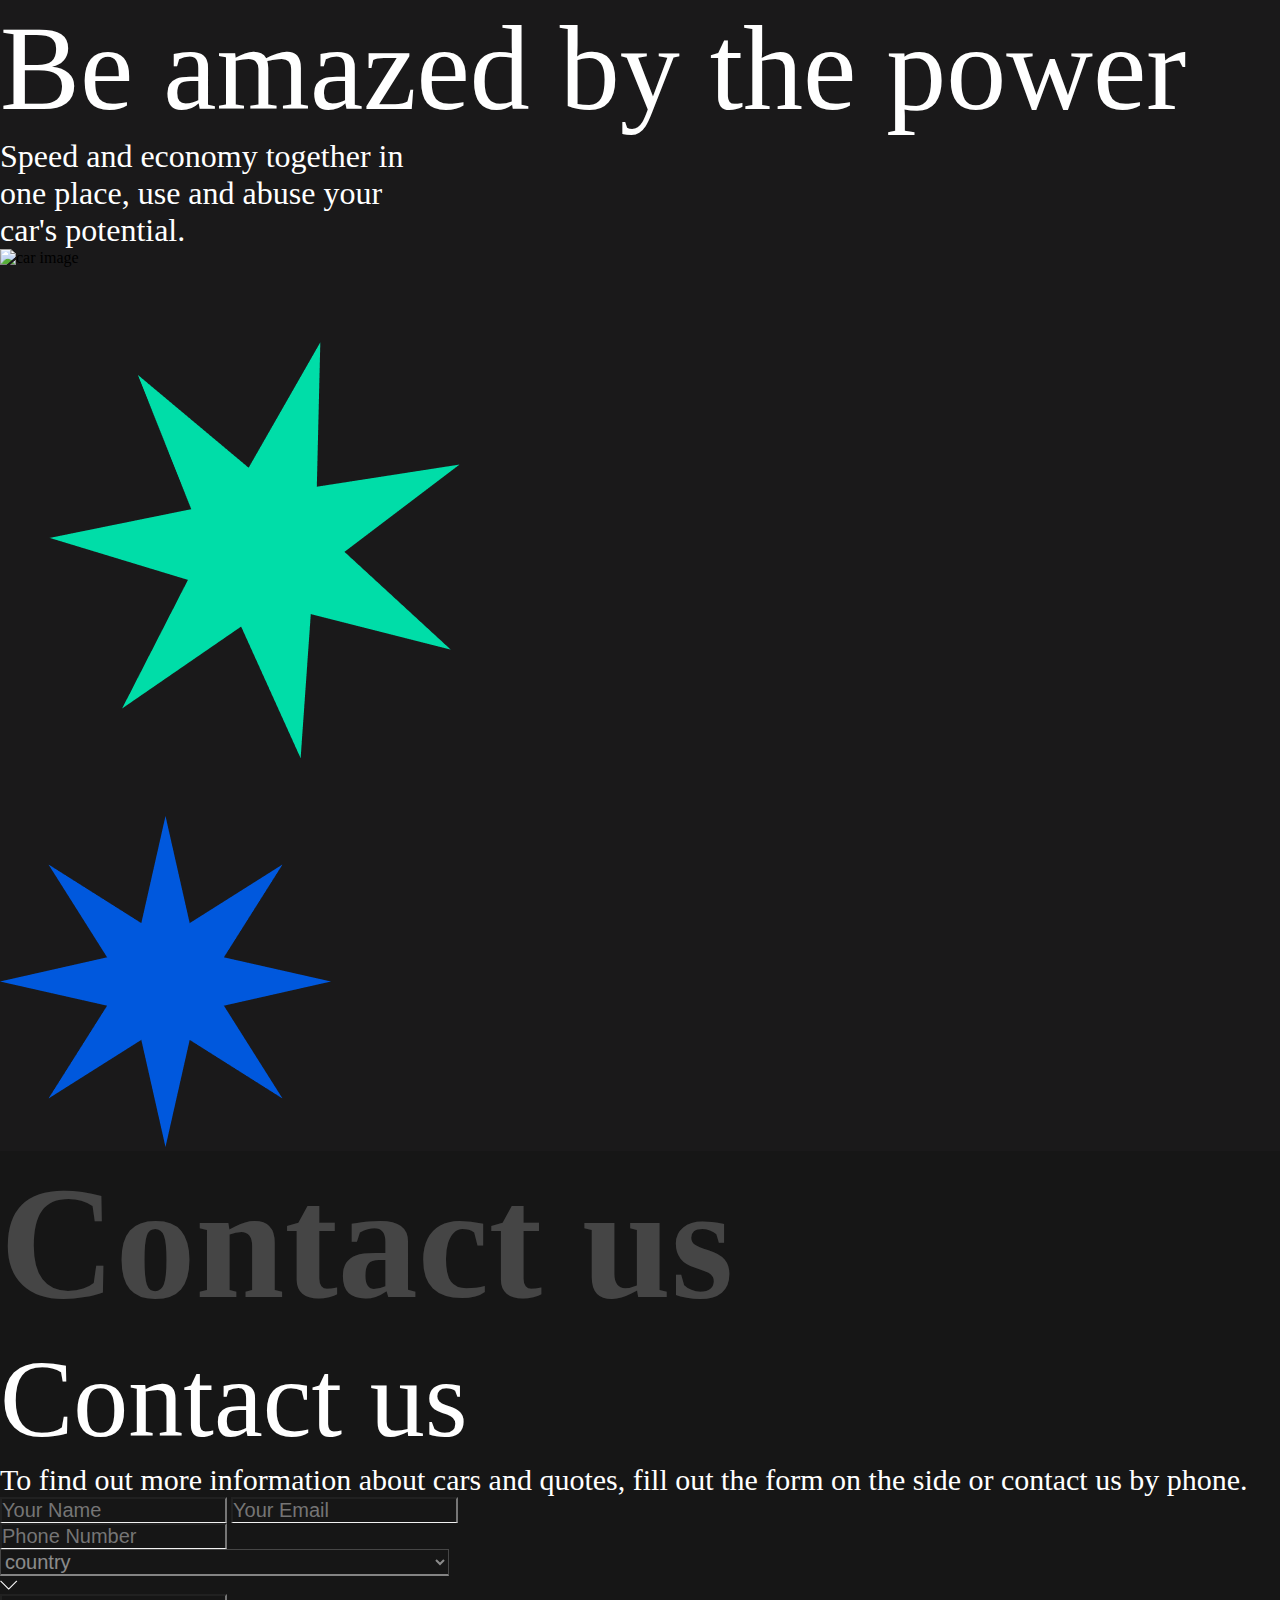
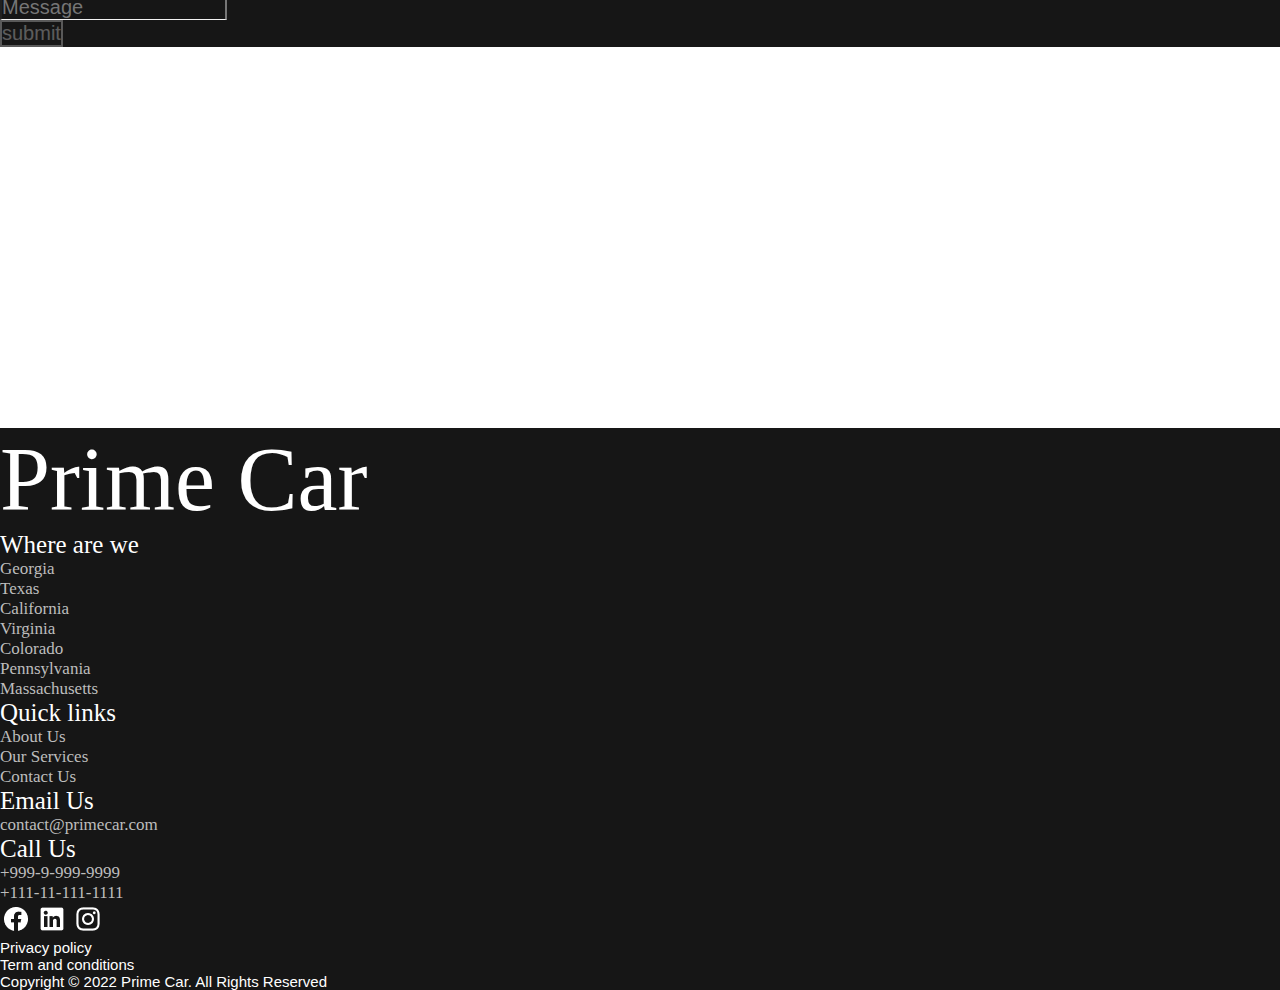
==== commit 83dbaa29: "border change" ====
--- a/index1.html
+++ b/index1.html
@@ -71,18 +71,18 @@
                             <div class="col-lg-5 col-12 pt-md-5">
                                 <div class="d-flex">
                                     <input type="text" placeholder="Your Name"
-                                        class="color_white bg_color_black ff_Helvetica fw_400 fs_md border_bottom_input border_0 px-2 w-100 mw_310">
+                                        class="color_white bg_color_black ff_Helvetica fw_400 fs_md border_bottom_input border-0 px-2 w-100 mw_310 outline_none">
                                     <input type="email" placeholder="Your Email"
-                                        class="color_white bg_color_black ff_Helvetica fw_400 fs_md border_bottom_input border_0 ms-4 px-2 w-100">
+                                        class="color_white bg_color_black ff_Helvetica fw_400 fs_md border_bottom_input border-0 ms-4 px-2 w-100 outline_none">
                                 </div>
                                 <div class="d-flex pt-5">
                                     <input type="number" placeholder="Phone Number"
-                                        class="color_white bg_color_black ff_Helvetica fw_400 fs_md border_bottom_input border_0 px-2 w-100 mw_310">
+                                        class="color_white bg_color_black ff_Helvetica fw_400 fs_md border_bottom_input border-0 px-2 w-100 mw_310 outline_none">
 
                                     <div class="d-flex justify-content-center">
                                         <div class="m-0">
                                             <select id="country" name="country"
-                                                class="form-control color_white bg_color_black ff_Helvetica fw_400 fs_md border_0 border_bottom_country ms-4 px-2 opacity_5 w-100 ">
+                                                class="form-control color_white bg_color_black ff_Helvetica fw_400 fs_md  border_bottom_country ms-4 px-2 opacity_5 w-100 outline_none border-0">
                                                 <option value="country">country</option>
                                                 <option value="Afghanistan">Afghanistan</option>
                                                 <option value="Åland Islands">Åland Islands</option>
@@ -382,12 +382,12 @@
 
                                 </div>
                                 <div class="pt-5">
-                                    <input type="textarea" placeholder="Message"
-                                        class="color_white bg_color_black ff_Helvetica fw_400 fs_md border_bottom_input border_0 px-2 w-100">
+                                    <input type="text" placeholder="Message"
+                                        class="color_white bg_color_black ff_Helvetica fw_400 fs_md border_bottom_input border-0 px-2 w-100 outline_none">
                                 </div>
                                 <div class="pt-5">
                                     <input type="submit" value="submit"
-                                        class="color_white bg_color_black ff_Helvetica fw_400 fs_md border_submit px-5 opacity_3 ">
+                                        class="color_white bg_color_black ff_Helvetica fw_400 fs_md border_submit border-0 px-5 opacity_3 ">
                                 </div>
                             </div>
 
@@ -420,56 +420,57 @@
                                 <ul class="m-0 p-0">
                                     <li class="ff_sf_pro fw_500 color_white fs_3xl m-0">Where are we</li>
                                     <li class="ff_sf_pro fw_400 fs_sm pt-4 m-0"><a href="#"
-                                            class="color_lightwhite">Georgia</a></li>
-                                    <li class="ff_sf_pro fw_400 fs_sm pt-3"><a href="#"
-                                            class="color_lightwhite">Texas</a></li>
-                                    <li class="ff_sf_pro fw_400 fs_sm pt-3"><a href="#"
-                                            class="color_lightwhite">California</a></li>
-                                    <li class="ff_sf_pro fw_400 fs_sm pt-3"><a href="#"
-                                            class="color_lightwhite">Virginia</a></li>
-                                    <li class="ff_sf_pro fw_400 fs_sm pt-3"><a href="#"
-                                            class="color_lightwhite">Colorado</a></li>
-                                    <li class="ff_sf_pro fw_400 fs_sm pt-3"><a href="#"
-                                            class="color_lightwhite">Pennsylvania</a></li>
-                                    <li class="ff_sf_pro fw_400 fs_sm pt-3"><a href="#"
-                                            class="color_lightwhite">Massachusetts</a></li>
+                                            class="color_lightwhite text_effect position-relative">Georgia</a></li>
+                                    <li class="ff_sf_pro fw_400 fs_sm pt-3"><a href="#"
+                                            class="color_lightwhite text_effect position-relative">Texas</a></li>
+                                    <li class="ff_sf_pro fw_400 fs_sm pt-3"><a href="#"
+                                            class="color_lightwhite text_effect position-relative">California</a></li>
+                                    <li class="ff_sf_pro fw_400 fs_sm pt-3"><a href="#"
+                                            class="color_lightwhite text_effect position-relative">Virginia</a></li>
+                                    <li class="ff_sf_pro fw_400 fs_sm pt-3"><a href="#"
+                                            class="color_lightwhite text_effect position-relative">Colorado</a></li>
+                                    <li class="ff_sf_pro fw_400 fs_sm pt-3"><a href="#"
+                                            class="color_lightwhite text_effect position-relative">Pennsylvania</a></li>
+                                    <li class="ff_sf_pro fw_400 fs_sm pt-3"><a href="#"
+                                            class="color_lightwhite text_effect position-relative">Massachusetts</a></li>
                                 </ul>
                             </div>
                             <div class="col-md-3 col-sm-6 col-12 pt-sm-0 pt-4">
                                 <ul class="m-0 p-0">
                                     <li class="ff_sf_pro fw_500 color_white fs_3xl m-0">Quick links</li>
                                     <li class="ff_sf_pro fw_400 fs_sm pt-4 m-0"><a href="#"
-                                            class="color_lightwhite">About Us</a></li>
-                                    <li class="ff_sf_pro fw_400 fs_sm pt-3"><a href="#" class="color_lightwhite">Our
+                                            class="color_lightwhite text_effect position-relative">About Us</a></li>
+                                    <li class="ff_sf_pro fw_400 fs_sm pt-3"><a href="#" class="color_lightwhite text_effect position-relative">Our
                                             Services</a></li>
-                                    <li class="ff_sf_pro fw_400 fs_sm pt-3"><a href="#" class="color_lightwhite">Contact
+                                    <li class="ff_sf_pro fw_400 fs_sm pt-3 "><a href="#" class="color_lightwhite text_effect position-relative">Contact
                                             Us</a></li>
                                 </ul>
                             </div>
                             <div class="col-md-3 col-sm-6 col-12 pt-sm-5 pt-4 pt-md-0 ">
                                 <ul class="m-0 p-0">
-                                    <li class="ff_sf_pro fw_500 color_white fs_3xl m-0">Email Us</li>
+                                    <li class="ff_sf_pro fw_500 color_white fs_3xl m-0 ">Email Us</li>
                                     <li class="ff_sf_pro fw_400 fs_sm pt-4 m-0"><a href="#"
-                                            class="color_lightwhite">contact@primecar.com</a></li>
+                                            class="color_lightwhite text_effect position-relative">contact@primecar.com</a></li>
 
                                 </ul>
                             </div>
                             <div class="col-md-3 col-sm-6 col-12 pt-sm-5 pt-4 pt-md-0">
                                 <ul class="m-0 p-0">
-                                    <li class="ff_sf_pro fw_500 color_white fs_3xl m-0">Call Us</li>
+                                    <li class="ff_sf_pro fw_500 color_white fs_3xl m-0 ">Call Us</li>
                                     <li class="ff_sf_pro fw_400 fs_sm pt-4 m-0"><a href="#"
-                                            class="color_lightwhite">+999-9-999-9999
+                                            class="color_lightwhite text_effect position-relative">+999-9-999-9999
                                         </a></li>
                                     <li class="ff_sf_pro fw_400 fs_sm pt-3"><a href="#"
-                                            class="color_lightwhite">+111-11-111-1111</a></li>
-                                    <div class="d-flex pt-3">
+                                            class="color_lightwhite text_effect position-relative+
+                                            ">+111-11-111-1111</a></li>
+                                    <li class="d-flex pt-3">
                                         <a href="#"><img src="./assets/img/png/Facebook.png" alt="facebook logo"
-                                                class=""></a>
+                                                class="social_icon"></a>
                                         <a href="#"><img src="./assets/img/png/LinkedIn.png" alt="linkedin logo"
-                                                class="ps-3"></a>
+                                                class="ps-3 social_icon"></a>
                                         <a href="#"><img src="./assets/img/png/Instagram.png" alt="instagram logo"
-                                                class="ps-3"></a>
-                                    </div>
+                                                class="ps-3 social_icon"></a>
+                                    </li>
                                 </ul>
                             </div>
                         </div>
@@ -478,14 +479,14 @@
                 <div class="d-flex justify-content-between flex-column flex-md-row pt-3 pb-5">
                     <div class="d-flex">
                         <div class="d-flex justify-content-between">
-                            <p class="ff_Helvetica fw_400 fs_md pe-3"><a href="#" class="color_white"> Privacy policy
+                            <p class="ff_Helvetica fw_400 fs_xsm pe-3"><a href="#" class="color_white text_effect position-relative"> Privacy policy
                                 </a></p>
-                            <p class="ff_Helvetica fw_400 fs_md ps-3"><a href="#" class="color_white"> Term and
+                            <p class="ff_Helvetica fw_400 fs_xsm ps-3"><a href="#" class="color_white text_effect position-relative"> Term and
                                     conditions </a></p>
                         </div>
                     </div>
                     <div class="me-lg-5 pe-lg-5 ">
-                        <p class="ff_Helvetica fw_400 fs_md"><a href="#" class="color_white">Copyright © 2022 Prime Car.
+                        <p class="ff_Helvetica fw_400 fs_xsm"><a href="#" class="color_white text_effect position-relative">Copyright © 2022 Prime Car.
                                 All Rights Reserved</a></p>
 
                     </div>
--- a/assets/css/style.css
+++ b/assets/css/style.css
@@ -1,7 +1,3 @@
-/* overflowhiden */
-.overflowhiden {
-    overflow: hidden;
-}
 
 /* header bg */
 header {
@@ -12,14 +8,30 @@
 }
 
 /* navbar */
-.nav_logo {
-    z-index: 2;
+
+.text_effect::after {
+    content: '';
+    position: absolute;
+    background: var(--color-white);
+    height: 3px;
+    width: 0px;
+    bottom: -5px;
+    left: 0;
+    transition: all 0.5s linear;
+}
+
+.text_effect:hover::after {
+    width: 100%;
 }
 
 .nav_btn {
     border: 2px solid var(--color-white);
     border-radius: 8px;
     padding: 5px 32px;
+}
+
+.nav_btn:hover {
+    background: var(--color-red);
 }
 
 .nav_line {
@@ -37,16 +49,42 @@
     padding: 8px 28px 8px 28px;
 }
 
-.hero_btn:hover path {
-    transform: translateY(-10px);
+.hero_btn:hover svg {
+    transform: translateY(-4px);
+
+}
+
+.hero_btn:hover {
+    background: var(--color-red);
+
+}
+
+/* about */
+.about_img {
+    bottom: -145px;
+    right: 0;
 }
 
 /* All */
+.all_img_line_1 {
+    left: -150px;
+    top: -70px;
+}
+
+.all_img_line_2 {
+    right: -150px;
+    bottom: -70px;
+}
+
 .all_box {
-    background: rgba(0, 221, 168, 0.5);
     border-radius: 16px;
     padding: 45px;
     height: 100%;
+}
+
+.all_box:hover {
+    transform: scale(1.1);
+    transition: all 0.5s linear;
 }
 
 .all_box_p_day {
@@ -57,7 +95,26 @@
     top: 10%;
     left: 50%;
     transform: translate(-50%, -50%);
+}
 
+
+.slider_box_btn {
+    border: 2px solid var(--color-white);
+    border-radius: 8px;
+    padding: 8px 28px;
+}
+
+.slider_box {
+    background-color: #0c0000c1;
+    width: 100%;
+    height: 100%;
+    top: -100%;
+    transition: all 2s cubic-bezier(0.2, 1, 0.2, 1);
+}
+
+
+.slider_shadow:hover .slider_box {
+    top: 0px;
 }
 
 
--- a/assets/css/style1.css
+++ b/assets/css/style1.css
@@ -39,7 +39,7 @@
 
 :root {
     /* font size  */
-    --fs-9xl: 220px;
+    --fs-9xl: 180px;
     --fs-8xl: 130px;
     --fs-7xl: 120px;
     --fs-6xl: 110px;
@@ -55,10 +55,14 @@
 
 
     /* colors  */
-    --color-white: #FFFFFF !important;
-    --color-black: #161616 !important;
-    --color-lightblack: #1A191A !important;
-    --color-lightwhite: #BDBDBD !important;
+    --color-white: #FFFFFF;
+    --color-gray: #373737;
+    --color-black: #161616;
+    --color-lightblack: #1A191A;
+    --color-lightwhite: #BDBDBD;
+    --color-green: #00DDA880;
+    --color-red: #CF292999;
+    --color-blue: #0058DD99;
 }
 
 /* colors  */
@@ -66,6 +70,10 @@
     color: var(--color-white) !important;
 }
 
+.color_gray {
+    color: var(--color-gray) !important;
+}
+
 .color_lightwhite {
     color: var(--color-lightwhite) !important;
 }
@@ -76,6 +84,18 @@
 
 .bg_color_lightblack {
     background: var(--color-lightblack) !important;
+}
+
+.bg_color_green {
+    background: var(--color-green) !important;
+}
+
+.bg_color_red {
+    background: var(--color-red) !important;
+}
+
+.bg_color_blue {
+    background: var(--color-blue) !important;
 }
 
 /* font sizes  */
@@ -192,7 +212,7 @@
 }
 
 .Contact {
-    top: 1%;
+    top: 5%;
 }
 
 /* z index  */
@@ -227,12 +247,10 @@
 }
 
 /* border  */
-.border_0 {
-    border: 0px;
-}
+
 
 .border_bottom_input {
-    border-bottom: 1px solid #F2F2F2;
+    border-bottom: 1px solid #F2F2F2 !important;
 }
 
 .border_bottom_country {
@@ -240,115 +258,78 @@
 }
 
 .border_submit {
-    border: 2px solid #F2F2F2;
-}
+    border: 2px solid #F2F2F2 !important;
+}
+
+.border_submit:hover {
+transform: translateY(10%);
+  
+}
+
+/* outline  */
+.outline_none {
+    outline: none;
+}
+
+/* social icon  */
+.social_icon:hover {
+    transform: translateY(-10%);
+}
+
 
 
 /* root media screen  */
-
 
 @media (max-width:1400px) {
     :root {
         /* font size  */
         --fs-9xl: 160px;
-        --fs-8xl: 100px;
-        --fs-7xl: 120px;
-        --fs-6xl: 110px;
-        --fs-5xl: 100px;
-        --fs-4xl: 56px;
+        --fs-8xl: 120px;
+        --fs-7xl: 110px;
+        --fs-6xl: 100px;
+        --fs-5xl: 90px;
         --fs-3xl: 25px;
-        --fs-2xl: 32px;
-        --fs-xl: 30px;
-        --fs-lg: 24px;
-        --fs-md: 20px;
-        --fs-sm: 17px;
-        --fs-xsm: 15px;
-
-
-
     }
 }
 
 
 @media (max-width:1200px) {
+
+    /* font size  */
     :root {
-        /* font size  */
         --fs-9xl: 120px;
         --fs-8xl: 100px;
-        --fs-7xl: 80px;
-        --fs-6xl: 110px;
-        --fs-5xl: 60px;
-        --fs-4xl: 56px;
-        --fs-3xl: 20px;
-        --fs-2xl: 32px;
-        --fs-xl: 30px;
-        --fs-lg: 24px;
-        --fs-md: 20px;
-        --fs-sm: 14px;
-        --fs-xsm: 15px;
-
-    }
-}
-
-
+        --fs-7xl: 99px;
+        --fs-3xl: 22px;
+        --fs-sm: 15px;
+    }
+}
 
 @media (max-width:992px) {
     :root {
         /* font size  */
-        --fs-9xl: 150px;
-        --fs-8xl: 130px;
-        --fs-7xl: 80px;
-        --fs-6xl: 110px;
-        --fs-5xl: 100px;
-        --fs-4xl: 56px;
-        --fs-3xl: 25px;
-        --fs-2xl: 32px;
-        --fs-xl: 30px;
-        --fs-lg: 24px;
-        --fs-md: 16px;
-        --fs-sm: 14px;
-        --fs-xsm: 15px;
-
-
-    }
-}
-
-@media (max-width:768px) {
-    :root {
-        /* font size  */
-        --fs-9xl: 125px;
-        --fs-8xl: 130px;
-        --fs-7xl: 80px;
-        --fs-6xl: 110px;
-        --fs-5xl: 100px;
-        --fs-4xl: 56px;
-        --fs-3xl: 30px;
-        --fs-2xl: 32px;
-        --fs-xl: 30px;
-        --fs-lg: 24px;
-        --fs-md: 20px;
-        --fs-sm: 14px;
-        --fs-xsm: 15px;
-
+        --fs-4xl: 52px;
+        --fs-2xl: 30px;
+        --fs-xl: 28px;
+        --fs-lg: 22px;
     }
 }
 
 @media (max-width:576px) {
     :root {
         /* font size  */
-        --fs-9xl: 70px;
-        --fs-8xl: 60px;
-        --fs-7xl: 80px;
-        --fs-6xl: 110px;
-        --fs-5xl: 80px;
-        --fs-4xl: 56px;
-        --fs-3xl: 45px;
-        --fs-2xl: 25px;
-        --fs-xl: 30px;
-        --fs-lg: 24px;
-        --fs-md: 20px;
-        --fs-sm: 20px;
-        --fs-xsm: 15px;
+        --fs-8xl: 64px;
+        --fs-7xl: 60px;
+        --fs-6xl: 53px;
+        --fs-5xl: 50px;
+        --fs-4xl: 45px;
+        --fs-3xl: 38px;
+        --fs-2xl: 22px;
+        --fs-xl: 20px;
+        --fs-lg: 19px;
+        --fs-md: 17px;
+        --fs-sm: 15px;
+        --fs-xsm: 13px;
 
     }
 }
@@ -379,31 +360,17 @@
     }
 }
 
-@media (max-width:1100px) {
+@media (max-width:1200px) {
     .Contact {
-        top: 11%;
-    }
-}
-
-@media (max-width:1000px) {
-    .top_6 {
-        top: 6%;
+        top: 12%;
     }
 }
 
 /* media screen 992  */
 @media (max-width:992px) {
-<<<<<<< HEAD
-  
-    .w_50_lg{
-=======
-    .dis_none_lg {
-        display: none;
-    }
+
 
     .w_50_lg {
->>>>>>> 6a712307608990af8bf3be097ecd8d6c50fa226e
         width: 50% !important;
     }
-}
-
+}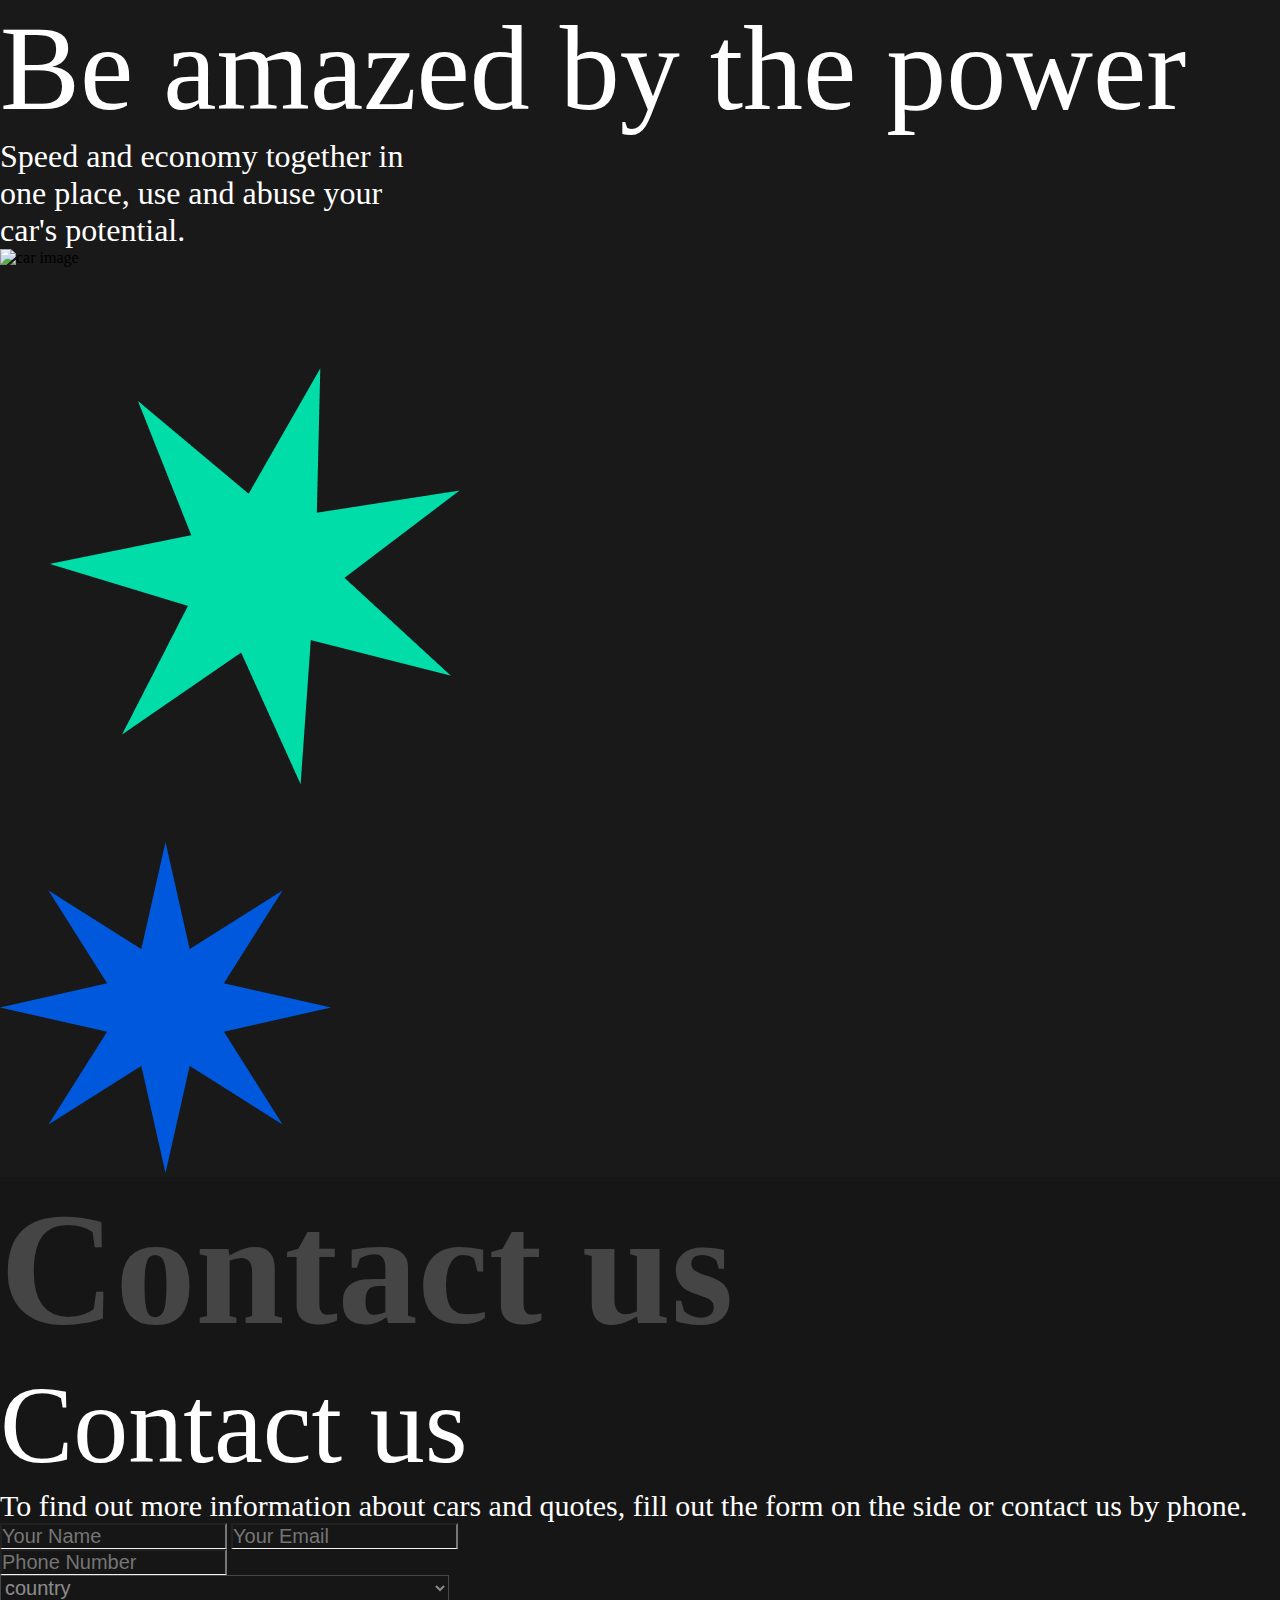
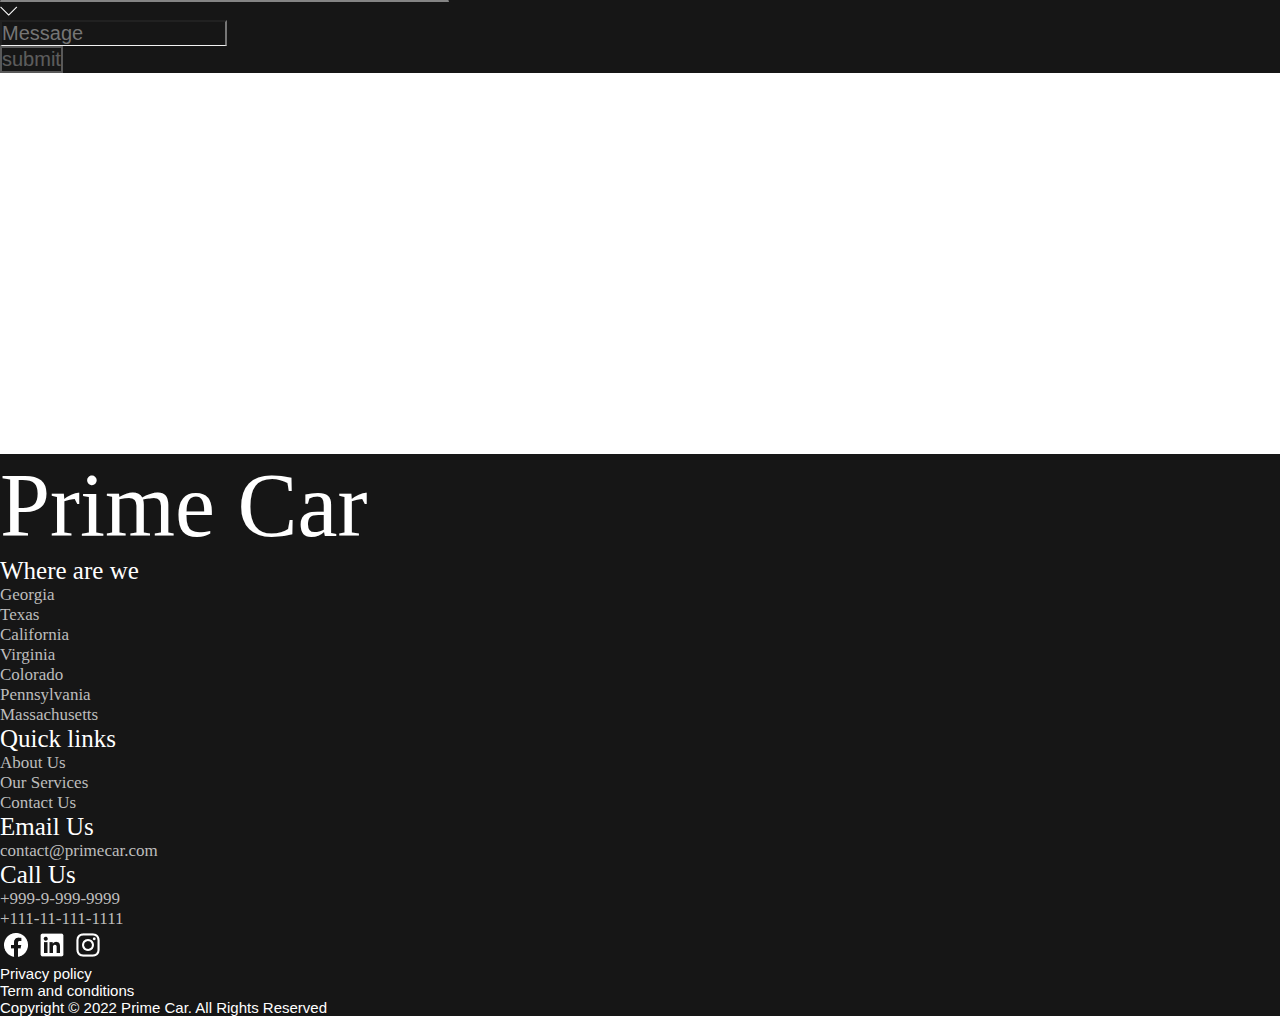
==== commit cd4edddf: "play button change" ====
--- a/index1.html
+++ b/index1.html
@@ -37,9 +37,14 @@
                     <div class="pb-5 ">
                         <div class=" position-relative z_index_1">
                             <img src="./assets/img/png/be_amazed_car_image.png" alt="car image" class="w-100">
-                            <div class="position-absolute left_50 top_50 transform_play_button">
-                                <img src="./assets/img/png/be_amazed_play_button.png" alt="play button logo"
-                                    class="w-100 w_50_lg">
+                            <div class="position-absolute left_50 top_50 transform_play_button ">
+                                <a href="#" class="play_button text-center align-items-center d-flex justify-content-center social_icon"><svg width="40" height="40" viewBox="0 0 49 50" fill="none"
+                                        xmlns="http://www.w3.org/2000/svg">
+                                        <path
+                                            d="M46.9515 21.5922L5.27677 0.350898C4.71456 0.0853684 4.09612 -0.0326008 3.47776 0.00772819C2.8594 0.0480572 2.26076 0.245404 1.73632 0.581804C1.21188 0.918204 0.778313 1.38297 0.475077 1.9338C0.171841 2.48463 0.0085697 3.10403 0.000126014 3.73561V46.2C-0.00512438 46.8483 0.153777 47.487 0.461471 48.0544C0.769166 48.6219 1.21525 49.0988 1.7566 49.4391C2.29796 49.7794 2.91627 49.9716 3.55179 49.9971C4.18731 50.0226 4.81854 49.8805 5.38446 49.5847L46.9515 28.3433C47.5673 28.0283 48.0849 27.5449 48.4467 26.9471C48.8084 26.3494 49 25.661 49 24.9586C49 24.2563 48.8084 23.5678 48.4467 22.9701C48.0849 22.3724 47.5673 21.889 46.9515 21.5739V21.5922Z"
+                                            fill="white" />
+                                    </svg>
+                                </a>
                             </div>
                         </div>
                     </div>
@@ -432,7 +437,8 @@
                                     <li class="ff_sf_pro fw_400 fs_sm pt-3"><a href="#"
                                             class="color_lightwhite text_effect position-relative">Pennsylvania</a></li>
                                     <li class="ff_sf_pro fw_400 fs_sm pt-3"><a href="#"
-                                            class="color_lightwhite text_effect position-relative">Massachusetts</a></li>
+                                            class="color_lightwhite text_effect position-relative">Massachusetts</a>
+                                    </li>
                                 </ul>
                             </div>
                             <div class="col-md-3 col-sm-6 col-12 pt-sm-0 pt-4">
@@ -440,9 +446,11 @@
                                     <li class="ff_sf_pro fw_500 color_white fs_3xl m-0">Quick links</li>
                                     <li class="ff_sf_pro fw_400 fs_sm pt-4 m-0"><a href="#"
                                             class="color_lightwhite text_effect position-relative">About Us</a></li>
-                                    <li class="ff_sf_pro fw_400 fs_sm pt-3"><a href="#" class="color_lightwhite text_effect position-relative">Our
+                                    <li class="ff_sf_pro fw_400 fs_sm pt-3"><a href="#"
+                                            class="color_lightwhite text_effect position-relative">Our
                                             Services</a></li>
-                                    <li class="ff_sf_pro fw_400 fs_sm pt-3 "><a href="#" class="color_lightwhite text_effect position-relative">Contact
+                                    <li class="ff_sf_pro fw_400 fs_sm pt-3 "><a href="#"
+                                            class="color_lightwhite text_effect position-relative">Contact
                                             Us</a></li>
                                 </ul>
                             </div>
@@ -450,7 +458,8 @@
                                 <ul class="m-0 p-0">
                                     <li class="ff_sf_pro fw_500 color_white fs_3xl m-0 ">Email Us</li>
                                     <li class="ff_sf_pro fw_400 fs_sm pt-4 m-0"><a href="#"
-                                            class="color_lightwhite text_effect position-relative">contact@primecar.com</a></li>
+                                            class="color_lightwhite text_effect position-relative">contact@primecar.com</a>
+                                    </li>
 
                                 </ul>
                             </div>
@@ -460,8 +469,7 @@
                                     <li class="ff_sf_pro fw_400 fs_sm pt-4 m-0"><a href="#"
                                             class="color_lightwhite text_effect position-relative">+999-9-999-9999
                                         </a></li>
-                                    <li class="ff_sf_pro fw_400 fs_sm pt-3"><a href="#"
-                                            class="color_lightwhite text_effect position-relative+
+                                    <li class="ff_sf_pro fw_400 fs_sm pt-3"><a href="#" class="color_lightwhite text_effect position-relative+
                                             ">+111-11-111-1111</a></li>
                                     <li class="d-flex pt-3">
                                         <a href="#"><img src="./assets/img/png/Facebook.png" alt="facebook logo"
@@ -479,14 +487,17 @@
                 <div class="d-flex justify-content-between flex-column flex-md-row pt-3 pb-5">
                     <div class="d-flex">
                         <div class="d-flex justify-content-between">
-                            <p class="ff_Helvetica fw_400 fs_xsm pe-3"><a href="#" class="color_white text_effect position-relative"> Privacy policy
+                            <p class="ff_Helvetica fw_400 fs_xsm pe-3"><a href="#"
+                                    class="color_white text_effect position-relative"> Privacy policy
                                 </a></p>
-                            <p class="ff_Helvetica fw_400 fs_xsm ps-3"><a href="#" class="color_white text_effect position-relative"> Term and
+                            <p class="ff_Helvetica fw_400 fs_xsm ps-3"><a href="#"
+                                    class="color_white text_effect position-relative"> Term and
                                     conditions </a></p>
                         </div>
                     </div>
                     <div class="me-lg-5 pe-lg-5 ">
-                        <p class="ff_Helvetica fw_400 fs_xsm"><a href="#" class="color_white text_effect position-relative">Copyright © 2022 Prime Car.
+                        <p class="ff_Helvetica fw_400 fs_xsm"><a href="#"
+                                class="color_white text_effect position-relative">Copyright © 2022 Prime Car.
                                 All Rights Reserved</a></p>
 
                     </div>
--- a/assets/css/style.css
+++ b/assets/css/style.css
@@ -1,3 +1,171 @@
+*,
+*::after,
+*::before {
+    padding: 0;
+    margin: 0;
+    list-style-type: none !important;
+    text-decoration: none !important;
+    box-sizing: border-box;
+}
+
+@font-face {
+    font-family: 'American';
+    src: url(../font/American\ Captain.otf);
+}
+
+@font-face {
+    font-family: 'sf-pro-display';
+    src: url(../font/SFPRODISPLAYBOLD.OTF);
+    src: url(../font/SFPRODISPLAYMEDIUM.OTF);
+    src: url(../font/SFPRODISPLAYREGULAR.OTF);
+}
+
+@font-face {
+    font-family: 'Helvetica';
+    src: url(../fonts/Neue\ Helvetica\ Condensed\ BQ\ Regular.otf);
+}
+
+.ff_Helvetica {
+    font-family: 'Helvetica';
+}
+
+.ff_sf_pro {
+    font-family: 'sf-pro-display';
+}
+
+.ff_american {
+    font-family: 'American';
+}
+
+:root {
+    /* font size  */
+    --fs-9xl: 180px;
+    --fs-8xl: 130px;
+    --fs-7xl: 120px;
+    --fs-6xl: 110px;
+    --fs-5xl: 100px;
+    --fs-4xl: 56px;
+    --fs-3xl: 35px;
+    --fs-2xl: 32px;
+    --fs-xl: 30px;
+    --fs-lg: 24px;
+    --fs-md: 20px;
+    --fs-sm: 17px;
+    --fs-xsm: 15px;
+
+    /* colors  */
+    --color-white: #FFFFFF;
+    --color-gray: #373737;
+    --color-black: #161616;
+    --color-lightblack: #1A191A;
+    --color-lightwhite: #BDBDBD;
+    --color-green: #00DDA880;
+    --color-red: #CF292999;
+    --color-blue: #0058DD99;
+}
+
+/* colors  */
+.color_white {
+    color: var(--color-white) !important;
+}
+
+.color_gray {
+    color: var(--color-gray) !important;
+}
+
+.color_lightwhite {
+    color: var(--color-lightwhite) !important;
+}
+
+.bg_color_black {
+    background: var(--color-black) !important;
+}
+
+.bg_color_lightblack {
+    background: var(--color-lightblack) !important;
+}
+
+.bg_color_green {
+    background: var(--color-green) !important;
+}
+
+.bg_color_red {
+    background: var(--color-red) !important;
+}
+
+.bg_color_blue {
+    background: var(--color-blue) !important;
+}
+
+/* font sizes  */
+.fs_9xl {
+    font-size: var(--fs-9xl);
+}
+
+.fs_8xl {
+    font-size: var(--fs-8xl);
+}
+
+.fs_7xl {
+    font-size: var(--fs-7xl);
+}
+
+.fs_6xl {
+    font-size: var(--fs-6xl);
+}
+
+.fs_5xl {
+    font-size: var(--fs-5xl);
+}
+
+.fs_4xl {
+    font-size: var(--fs-4xl);
+}
+
+.fs_3xl {
+    font-size: var(--fs-3xl);
+}
+
+.fs_2xl {
+    font-size: var(--fs-2xl);
+}
+
+.fs_xl {
+    font-size: var(--fs-xl);
+}
+
+.fs_lg {
+    font-size: var(--fs-lg);
+}
+
+.fs_md {
+    font-size: var(--fs-md);
+}
+
+.fs_sm {
+    font-size: var(--fs-sm);
+}
+
+.fs_xsm {
+    font-size: var(--fs-xsm);
+}
+
+/* font weight  */
+.fw_700 {
+    font-weight: 700;
+}
+
+.fw_600 {
+    font-weight: 600;
+}
+
+.fw_500 {
+    font-weight: 500;
+}
+
+.fw_400 {
+    font-weight: 400;
+}
 
 /* header bg */
 header {
@@ -51,12 +219,10 @@
 
 .hero_btn:hover svg {
     transform: translateY(-4px);
-
 }
 
 .hero_btn:hover {
     background: var(--color-red);
-
 }
 
 /* about */
@@ -82,11 +248,6 @@
     height: 100%;
 }
 
-.all_box:hover {
-    transform: scale(1.1);
-    transition: all 0.5s linear;
-}
-
 .all_box_p_day {
     max-width: 270px;
 }
@@ -96,7 +257,6 @@
     left: 50%;
     transform: translate(-50%, -50%);
 }
-
 
 .slider_box_btn {
     border: 2px solid var(--color-white);
@@ -112,12 +272,205 @@
     transition: all 2s cubic-bezier(0.2, 1, 0.2, 1);
 }
 
-
 .slider_shadow:hover .slider_box {
     top: 0px;
 }
 
-
+/* Ravi */
+
+/* height and width */
+.h_377 {
+    height: 377px;
+}
+
+.mw_417 {
+    max-width: 417px;
+}
+
+.mw_310 {
+    max-width: 310px;
+}
+
+/* top bottom left right  */
+.left_50 {
+    left: 50%;
+}
+
+.top_50 {
+    top: 50%;
+}
+
+.top_7 {
+    top: 7%;
+}
+
+.left_-13 {
+    left: -13%;
+}
+
+.right_-3 {
+    right: -3%;
+}
+
+.bottom_-3-5 {
+    bottom: -3.5%;
+}
+
+.left_-1 {
+    left: -1%;
+}
+
+.Contact {
+    top: 5%;
+}
+
+/* z index  */
+.z_index_1 {
+    z-index: 1;
+}
+
+.z_index_2 {
+    z-index: 2;
+}
+
+.z_index_3 {
+    z-index: 3;
+}
+
+/* transform translate  */
+.transform_play_button {
+    transform: translate(-50%, -50%);
+}
+
+/* opacity  */
+.opacity_3 {
+    opacity: 0.3;
+}
+
+.opacity_5 {
+    opacity: 0.5;
+}
+
+.opacity_2 {
+    opacity: 0.2;
+}
+
+/* border  */
+
+.border_bottom_input {
+    border-bottom: 1px solid #F2F2F2 !important;
+}
+
+.border_bottom_country {
+    border-bottom: 2px solid #F2F2F2 !important;
+}
+
+.border_submit {
+    border: 2px solid #F2F2F2 !important;
+}
+
+.border_submit:hover {
+    transform: translateY(10%);
+}
+
+/* outline  */
+.outline_none {
+    outline: none;
+}
+
+/* social icon  */
+.social_icon:hover {
+    transform: translateY(-10%);
+}
+
+
+/* root media screen  */
+
+@media (max-width:1400px) {
+    :root {
+        /* font size  */
+        --fs-9xl: 160px;
+        --fs-8xl: 120px;
+        --fs-7xl: 110px;
+        --fs-6xl: 100px;
+        --fs-5xl: 90px;
+        --fs-3xl: 25px;
+    }
+}
+
+@media (max-width:1200px) {
+
+    /* font size  */
+    :root {
+        --fs-9xl: 120px;
+        --fs-8xl: 100px;
+        --fs-7xl: 99px;
+        --fs-3xl: 22px;
+        --fs-sm: 15px;
+    }
+}
+
+@media (max-width:992px) {
+    :root {
+        /* font size  */
+        --fs-4xl: 52px;
+        --fs-2xl: 30px;
+        --fs-xl: 28px;
+        --fs-lg: 22px;
+    }
+}
+
+@media (max-width:576px) {
+    :root {
+        /* font size  */
+        --fs-8xl: 64px;
+        --fs-7xl: 60px;
+        --fs-6xl: 53px;
+        --fs-5xl: 50px;
+        --fs-4xl: 45px;
+        --fs-3xl: 38px;
+        --fs-2xl: 22px;
+        --fs-xl: 20px;
+        --fs-lg: 19px;
+        --fs-md: 17px;
+        --fs-sm: 15px;
+        --fs-xsm: 13px;
+    }
+}
+
+/* media screen  */
+/* media screen 1500  */
+@media (max-width:1500px) {
+    .Contact {
+        top: 5%;
+    }
+}
+
+/* media screen 1400  */
+@media (min-width:1400px) {
+    .container {
+        max-width: 1620px !important;
+        margin-left: auto;
+        margin-right: auto;
+        padding-left: 12px;
+        padding-right: 12px;
+    }
+}
+
+@media (max-width:1399px) {
+    .Contact {
+        top: 8%;
+    }
+}
+
+@media (max-width:1200px) {
+    .Contact {
+        top: 12%;
+    }
+}
+
+/* media screen 992  */
+/* navbar media */
 @media (max-width:992px) {
     nav ul {
         position: fixed;
@@ -134,9 +487,12 @@
         line-height: 4;
     }
 
-
     .nav_left {
         left: 0;
+    }
+
+    .w_50_lg {
+        width: 50% !important;
     }
 }
 
@@ -153,4 +509,18 @@
         max-width: 1284px;
     }
 
+    .all_box:hover {
+        transform: scale(1.1);
+        transition: all 0.5s linear;
+    }
+           /* play button  */
+           .play_button {
+               background: rgba(255, 255, 255, 0.3);
+               backdrop-filter: blur(4px);
+               /* Note: backdrop-filter has minimal browser support */
+    
+               border-radius: 100px;
+               width: 60px;
+               height: 60px;
+           }
 }--- a/assets/css/style1.css
+++ b/assets/css/style1.css
@@ -275,6 +275,16 @@
 .social_icon:hover {
     transform: translateY(-10%);
 }
+/* play button  */
+.play_button {
+    background: rgba(255, 255, 255, 0.3);
+    backdrop-filter: blur(4px);
+    /* Note: backdrop-filter has minimal browser support */
+
+    border-radius: 100px;
+    width: 100px;
+    height: 100px;
+}
 
 
 
@@ -373,4 +383,14 @@
     .w_50_lg {
         width: 50% !important;
     }
+        /* play button  */
+        .play_button {
+            background: rgba(255, 255, 255, 0.3);
+            backdrop-filter: blur(4px);
+            /* Note: backdrop-filter has minimal browser support */
+    
+            border-radius: 100px;
+            width: 80px;
+            height: 80px;
+        }
 }